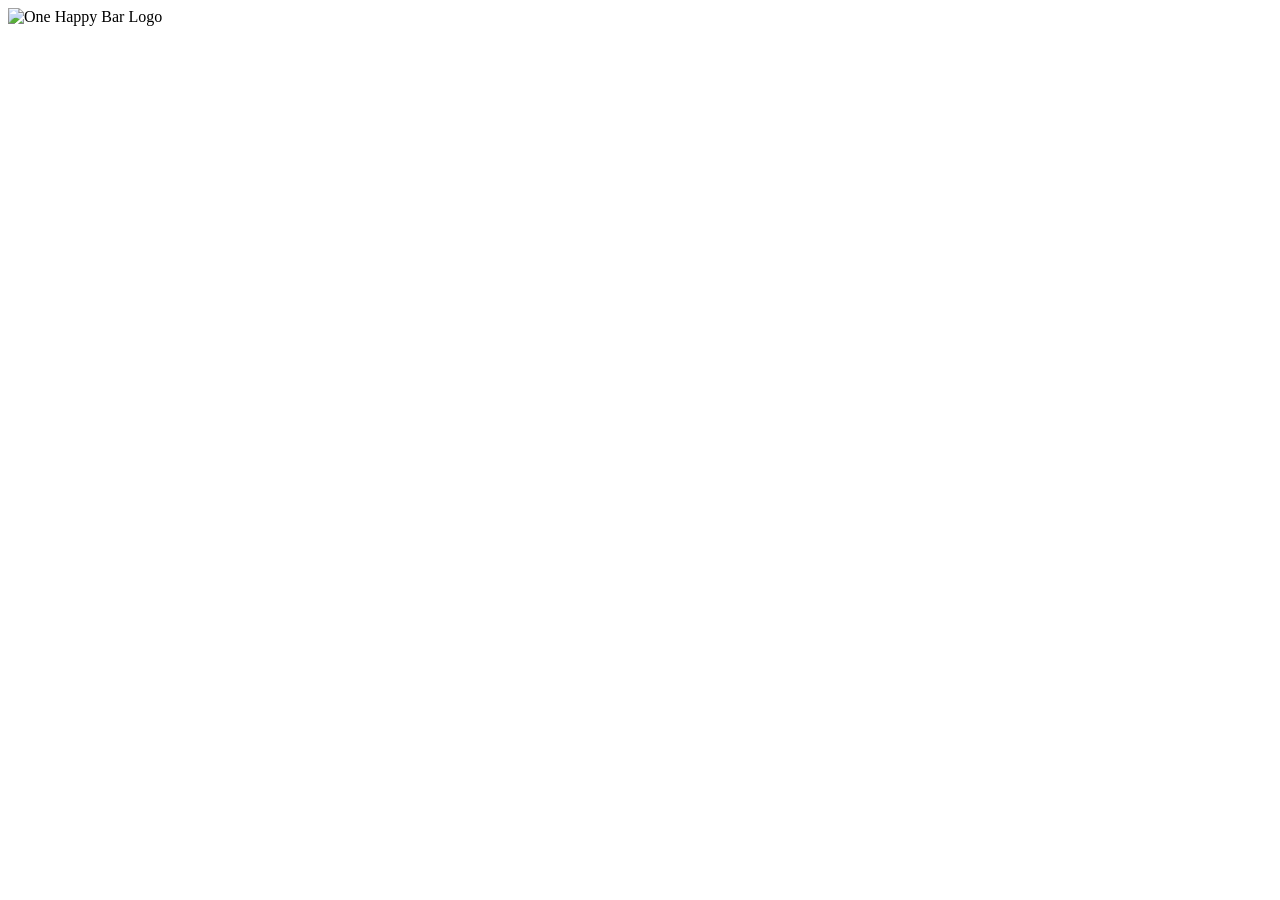
==== index.html @ d61242b2 "Update index.html" ====
<!DOCTYPE html>
<html lang="en">
<head>
  <meta charset="UTF-8" />
  <meta name="viewport" content="width=device-width, initial-scale=1.0" />
  <meta name="description" content="One Happy Bar — Aruba. Welcome & house policies." />
  <meta name="theme-color" content="#0a4d68" />
  <title>One Happy Bar | Welcome</title>
  <link rel="preconnect" href="https://fonts.googleapis.com">
<link rel="preconnect" href="https://fonts.gstatic.com" crossorigin>

<link href="https://fonts.googleapis.com/css2?family=Poppins:wght@400;500;600;700&family=Playfair+Display:wght@600;700&display=swap" rel="stylesheet">
  <link rel="preconnect" href="[fonts.gstatic.com](https://fonts.gstatic.com)" crossorigin />
  <link href="[fonts.googleapis.com](https://fonts.googleapis.com/css2?family=Poppins:wght@400;500;600;700&family=Playfair+Display:wght@600;700&display=swap)" rel="stylesheet" />
  <link rel="stylesheet" href="style.css" />
</head>
<body>
  <div class="bg-overlay" aria-hidden="true"></div>

  <main class="page">
    <section class="glass-card" role="dialog" aria-labelledby="welcome-title" aria-describedby="policies-list">
      <header class="brand">
        <div class="logo-wrap">
          <!-- One Happy Bar mark: sun + wave monogram -->
        <img src="logo.png" alt="One Happy Bar Logo" class="logo">

  <script src="script.js"></script>
</body>
</html>
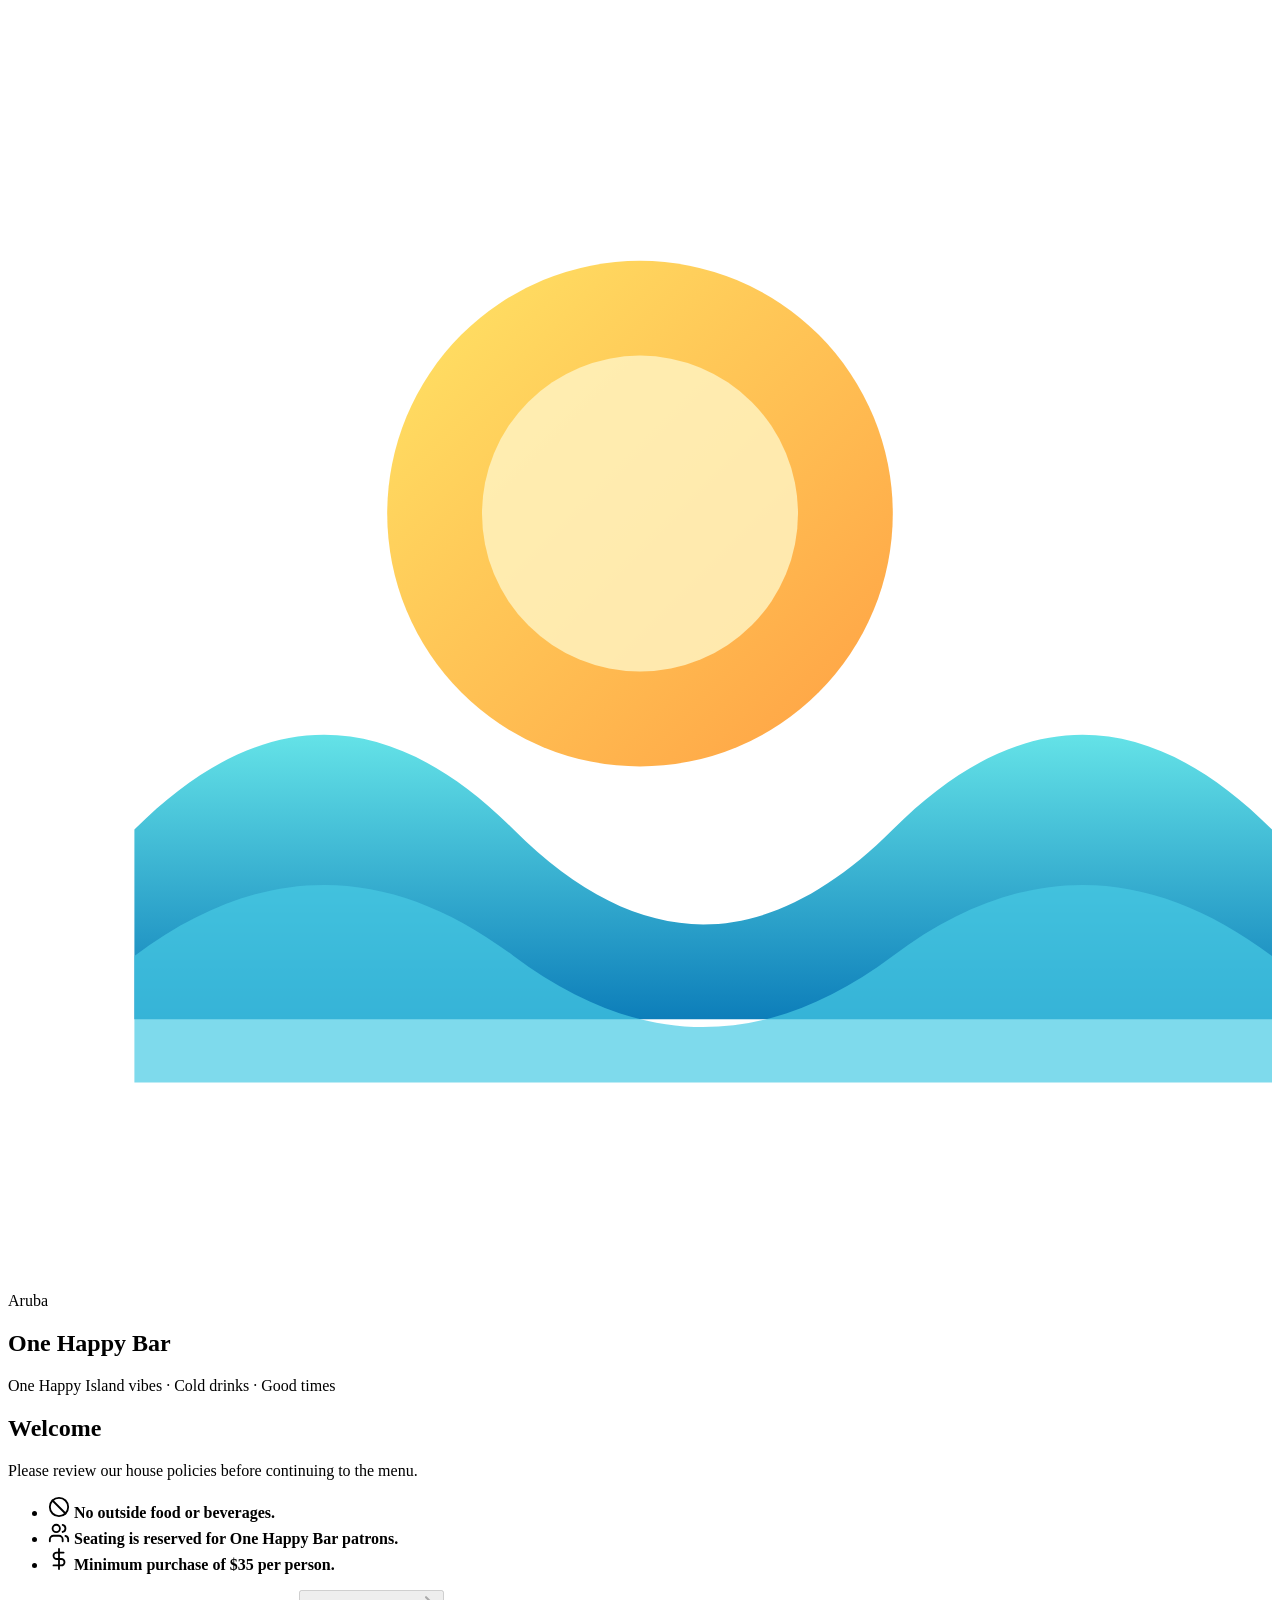
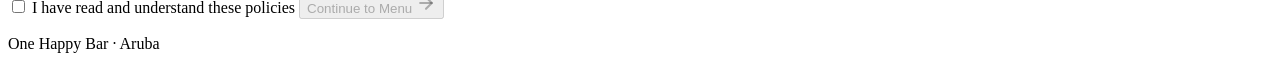
==== commit 5cfe194a: "Update index.html" ====
--- a/index.html
+++ b/index.html
@@ -6,10 +6,7 @@
   <meta name="description" content="One Happy Bar — Aruba. Welcome & house policies." />
   <meta name="theme-color" content="#0a4d68" />
   <title>One Happy Bar | Welcome</title>
-  <link rel="preconnect" href="https://fonts.googleapis.com">
-<link rel="preconnect" href="https://fonts.gstatic.com" crossorigin>
-
-<link href="https://fonts.googleapis.com/css2?family=Poppins:wght@400;500;600;700&family=Playfair+Display:wght@600;700&display=swap" rel="stylesheet">
+  <link rel="preconnect" href="[fonts.googleapis.com](https://fonts.googleapis.com)" />
   <link rel="preconnect" href="[fonts.gstatic.com](https://fonts.gstatic.com)" crossorigin />
   <link href="[fonts.googleapis.com](https://fonts.googleapis.com/css2?family=Poppins:wght@400;500;600;700&family=Playfair+Display:wght@600;700&display=swap)" rel="stylesheet" />
   <link rel="stylesheet" href="style.css" />
@@ -22,7 +19,88 @@
       <header class="brand">
         <div class="logo-wrap">
           <!-- One Happy Bar mark: sun + wave monogram -->
-        <img src="logo.png" alt="One Happy Bar Logo" class="logo">
+          <svg class="logo-mark" viewBox="0 0 80 80" xmlns="[w3.org](http://www.w3.org/2000/svg)" aria-hidden="true">
+            <defs>
+              <linearGradient id="sunGrad" x1="0%" y1="0%" x2="100%" y2="100%">
+                <stop offset="0%" stop-color="#FFE566" />
+                <stop offset="100%" stop-color="#FF9F43" />
+              </linearGradient>
+              <linearGradient id="waveGrad" x1="0%" y1="0%" x2="0%" y2="100%">
+                <stop offset="0%" stop-color="#5CE1E6" />
+                <stop offset="100%" stop-color="#0077B6" />
+              </linearGradient>
+            </defs>
+            <circle cx="40" cy="32" r="16" fill="url(#sunGrad)" />
+            <circle cx="40" cy="32" r="10" fill="#FFF3BF" opacity="0.85" />
+            <path d="M8 52c8-8 16-8 24 0s16 8 24 0 16-8 24 0v12H8V52z" fill="url(#waveGrad)" opacity="0.95" />
+            <path d="M8 60c8-6 16-6 24 0s16 6 24 0 16-6 24 0v8H8v-8z" fill="#48CAE4" opacity="0.7" />
+          </svg>
+          <div class="logo-text">
+            <p class="logo-eyebrow">Aruba</p>
+            <h1 id="welcome-title" class="logo-name">One Happy Bar</h1>
+          </div>
+        </div>
+        <p class="tagline">One Happy Island vibes · Cold drinks · Good times</p>
+      </header>
+
+      <div class="divider" aria-hidden="true"></div>
+
+      <div class="welcome-body">
+        <h2 class="section-title">Welcome</h2>
+        <p class="intro">Please review our house policies before continuing to the menu.</p>
+
+        <ul id="policies-list" class="policies">
+          <li class="policy">
+            <span class="policy-icon" aria-hidden="true">
+              <svg viewBox="0 0 24 24" width="22" height="22" fill="none" stroke="currentColor" stroke-width="2" stroke-linecap="round" stroke-linejoin="round">
+                <circle cx="12" cy="12" r="10" />
+                <path d="M4.93 4.93l14.14 14.14" />
+              </svg>
+            </span>
+            <span><strong>No outside food or beverages.</strong></span>
+          </li>
+          <li class="policy">
+            <span class="policy-icon" aria-hidden="true">
+              <svg viewBox="0 0 24 24" width="22" height="22" fill="none" stroke="currentColor" stroke-width="2" stroke-linecap="round" stroke-linejoin="round">
+                <path d="M16 21v-2a4 4 0 0 0-4-4H6a4 4 0 0 0-4 4v2" />
+                <circle cx="9" cy="7" r="4" />
+                <path d="M22 21v-2a4 4 0 0 0-3-3.87" />
+                <path d="M16 3.13a4 4 0 0 1 0 7.75" />
+              </svg>
+            </span>
+            <span><strong>Seating is reserved for One Happy Bar patrons.</strong></span>
+          </li>
+          <li class="policy">
+            <span class="policy-icon" aria-hidden="true">
+              <svg viewBox="0 0 24 24" width="22" height="22" fill="none" stroke="currentColor" stroke-width="2" stroke-linecap="round" stroke-linejoin="round">
+                <line x1="12" y1="1" x2="12" y2="23" />
+                <path d="M17 5H9.5a3.5 3.5 0 0 0 0 7h5a3.5 3.5 0 0 1 0 7H6" />
+              </svg>
+            </span>
+            <span><strong>Minimum purchase of $35 per person.</strong></span>
+          </li>
+        </ul>
+
+        <label class="checkbox-row" for="policy-check">
+          <input type="checkbox" id="policy-check" name="policy-check" />
+          <span class="custom-check" aria-hidden="true"></span>
+          <span class="checkbox-label">I have read and understand these policies</span>
+        </label>
+
+        <button type="button" id="continue-btn" class="btn-continue" disabled>
+          <span>Continue to Menu</span>
+          <svg viewBox="0 0 24 24" width="20" height="20" fill="none" stroke="currentColor" stroke-width="2.5" stroke-linecap="round" stroke-linejoin="round" aria-hidden="true">
+            <path d="M5 12h14" />
+            <path d="M12 5l7 7-7 7" />
+          </svg>
+        </button>
+      </div>
+
+      <footer class="card-footer">
+        <p>One Happy Bar · Aruba</p>
+      </footer>
+    </section>
+  </main>
 
   <script src="script.js"></script>
 </body>
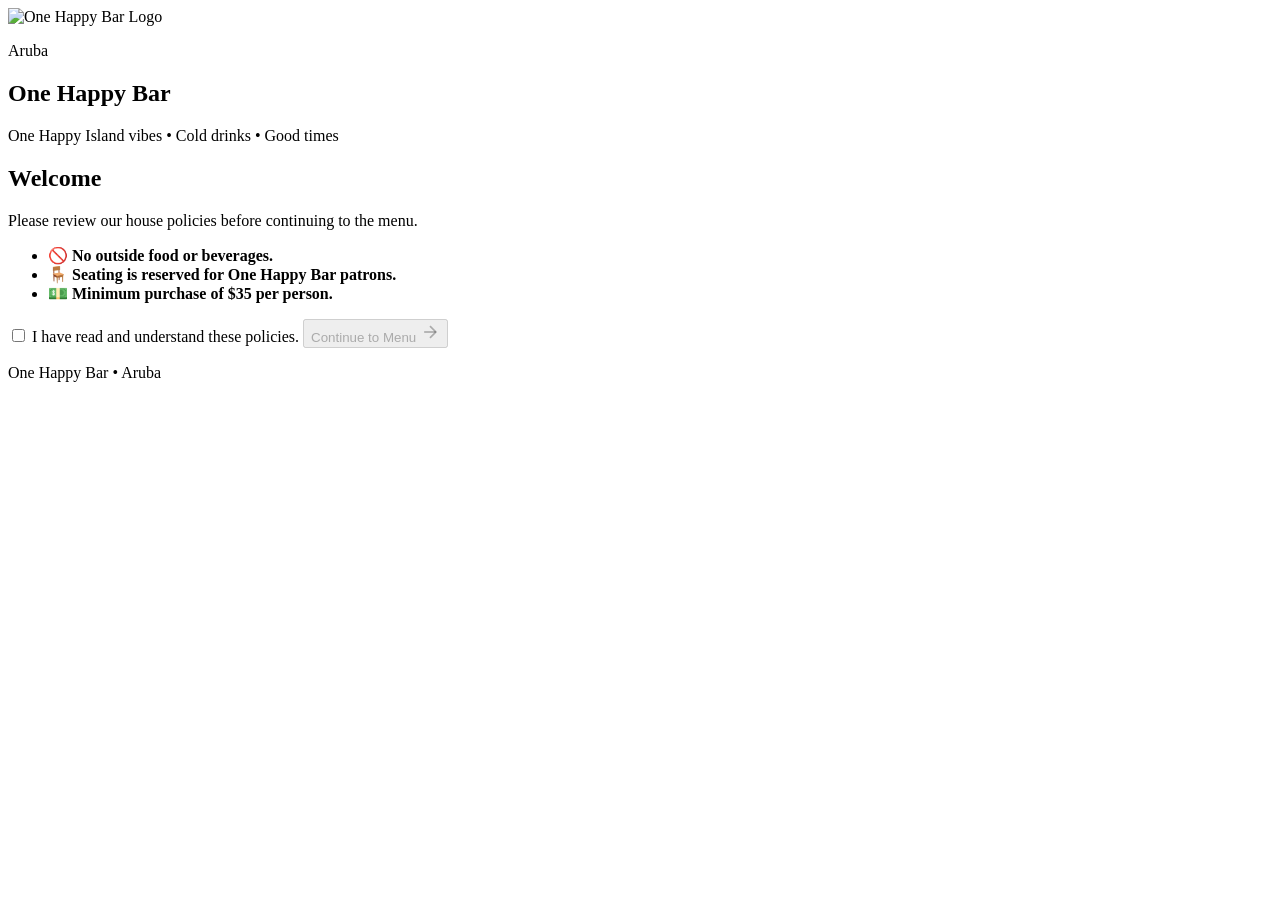
==== commit 432d5f2a: "Update index.html" ====
--- a/index.html
+++ b/index.html
@@ -3,105 +3,121 @@
 <head>
   <meta charset="UTF-8" />
   <meta name="viewport" content="width=device-width, initial-scale=1.0" />
-  <meta name="description" content="One Happy Bar — Aruba. Welcome & house policies." />
+  <meta name="description" content="One Happy Bar — Aruba. Welcome & House Policies." />
   <meta name="theme-color" content="#0a4d68" />
   <title>One Happy Bar | Welcome</title>
-  <link rel="preconnect" href="[fonts.googleapis.com](https://fonts.googleapis.com)" />
-  <link rel="preconnect" href="[fonts.gstatic.com](https://fonts.gstatic.com)" crossorigin />
-  <link href="[fonts.googleapis.com](https://fonts.googleapis.com/css2?family=Poppins:wght@400;500;600;700&family=Playfair+Display:wght@600;700&display=swap)" rel="stylesheet" />
+
+  <!-- Google Fonts -->
+  <link rel="preconnect" href="https://fonts.googleapis.com">
+  <link rel="preconnect" href="https://fonts.gstatic.com" crossorigin>
+  <link href="https://fonts.googleapis.com/css2?family=Poppins:wght@400;500;600;700&family=Playfair+Display:wght@600;700&display=swap" rel="stylesheet">
+
   <link rel="stylesheet" href="style.css" />
 </head>
+
 <body>
-  <div class="bg-overlay" aria-hidden="true"></div>
 
-  <main class="page">
-    <section class="glass-card" role="dialog" aria-labelledby="welcome-title" aria-describedby="policies-list">
-      <header class="brand">
-        <div class="logo-wrap">
-          <!-- One Happy Bar mark: sun + wave monogram -->
-          <svg class="logo-mark" viewBox="0 0 80 80" xmlns="[w3.org](http://www.w3.org/2000/svg)" aria-hidden="true">
-            <defs>
-              <linearGradient id="sunGrad" x1="0%" y1="0%" x2="100%" y2="100%">
-                <stop offset="0%" stop-color="#FFE566" />
-                <stop offset="100%" stop-color="#FF9F43" />
-              </linearGradient>
-              <linearGradient id="waveGrad" x1="0%" y1="0%" x2="0%" y2="100%">
-                <stop offset="0%" stop-color="#5CE1E6" />
-                <stop offset="100%" stop-color="#0077B6" />
-              </linearGradient>
-            </defs>
-            <circle cx="40" cy="32" r="16" fill="url(#sunGrad)" />
-            <circle cx="40" cy="32" r="10" fill="#FFF3BF" opacity="0.85" />
-            <path d="M8 52c8-8 16-8 24 0s16 8 24 0 16-8 24 0v12H8V52z" fill="url(#waveGrad)" opacity="0.95" />
-            <path d="M8 60c8-6 16-6 24 0s16 6 24 0 16-6 24 0v8H8v-8z" fill="#48CAE4" opacity="0.7" />
-          </svg>
-          <div class="logo-text">
-            <p class="logo-eyebrow">Aruba</p>
-            <h1 id="welcome-title" class="logo-name">One Happy Bar</h1>
-          </div>
-        </div>
-        <p class="tagline">One Happy Island vibes · Cold drinks · Good times</p>
-      </header>
+<div class="bg-overlay"></div>
 
-      <div class="divider" aria-hidden="true"></div>
+<main class="page">
 
-      <div class="welcome-body">
-        <h2 class="section-title">Welcome</h2>
-        <p class="intro">Please review our house policies before continuing to the menu.</p>
+<section class="glass-card">
 
-        <ul id="policies-list" class="policies">
-          <li class="policy">
-            <span class="policy-icon" aria-hidden="true">
-              <svg viewBox="0 0 24 24" width="22" height="22" fill="none" stroke="currentColor" stroke-width="2" stroke-linecap="round" stroke-linejoin="round">
-                <circle cx="12" cy="12" r="10" />
-                <path d="M4.93 4.93l14.14 14.14" />
-              </svg>
-            </span>
-            <span><strong>No outside food or beverages.</strong></span>
-          </li>
-          <li class="policy">
-            <span class="policy-icon" aria-hidden="true">
-              <svg viewBox="0 0 24 24" width="22" height="22" fill="none" stroke="currentColor" stroke-width="2" stroke-linecap="round" stroke-linejoin="round">
-                <path d="M16 21v-2a4 4 0 0 0-4-4H6a4 4 0 0 0-4 4v2" />
-                <circle cx="9" cy="7" r="4" />
-                <path d="M22 21v-2a4 4 0 0 0-3-3.87" />
-                <path d="M16 3.13a4 4 0 0 1 0 7.75" />
-              </svg>
-            </span>
-            <span><strong>Seating is reserved for One Happy Bar patrons.</strong></span>
-          </li>
-          <li class="policy">
-            <span class="policy-icon" aria-hidden="true">
-              <svg viewBox="0 0 24 24" width="22" height="22" fill="none" stroke="currentColor" stroke-width="2" stroke-linecap="round" stroke-linejoin="round">
-                <line x1="12" y1="1" x2="12" y2="23" />
-                <path d="M17 5H9.5a3.5 3.5 0 0 0 0 7h5a3.5 3.5 0 0 1 0 7H6" />
-              </svg>
-            </span>
-            <span><strong>Minimum purchase of $35 per person.</strong></span>
-          </li>
-        </ul>
+<header class="brand">
 
-        <label class="checkbox-row" for="policy-check">
-          <input type="checkbox" id="policy-check" name="policy-check" />
-          <span class="custom-check" aria-hidden="true"></span>
-          <span class="checkbox-label">I have read and understand these policies</span>
-        </label>
+<div class="logo-wrap">
 
-        <button type="button" id="continue-btn" class="btn-continue" disabled>
-          <span>Continue to Menu</span>
-          <svg viewBox="0 0 24 24" width="20" height="20" fill="none" stroke="currentColor" stroke-width="2.5" stroke-linecap="round" stroke-linejoin="round" aria-hidden="true">
-            <path d="M5 12h14" />
-            <path d="M12 5l7 7-7 7" />
-          </svg>
-        </button>
-      </div>
+<img src="logo.png" alt="One Happy Bar Logo" class="logo">
 
-      <footer class="card-footer">
-        <p>One Happy Bar · Aruba</p>
-      </footer>
-    </section>
-  </main>
+<div class="logo-text">
+<p class="logo-eyebrow">Aruba</p>
+<h1 id="welcome-title" class="logo-name">One Happy Bar</h1>
+</div>
 
-  <script src="script.js"></script>
+</div>
+
+<p class="tagline">
+One Happy Island vibes • Cold drinks • Good times
+</p>
+
+</header>
+
+<div class="divider"></div>
+
+<div class="welcome-body">
+
+<h2 class="section-title">Welcome</h2>
+
+<p class="intro">
+Please review our house policies before continuing to the menu.
+</p>
+
+<ul id="policies-list" class="policies">
+
+<li class="policy">
+<span class="policy-icon">🚫</span>
+<span><strong>No outside food or beverages.</strong></span>
+</li>
+
+<li class="policy">
+<span class="policy-icon">🪑</span>
+<span><strong>Seating is reserved for One Happy Bar patrons.</strong></span>
+</li>
+
+<li class="policy">
+<span class="policy-icon">💵</span>
+<span><strong>Minimum purchase of $35 per person.</strong></span>
+</li>
+
+</ul>
+
+<label class="checkbox-row">
+
+<input
+type="checkbox"
+id="policy-check">
+
+<span class="custom-check"></span>
+
+<span class="checkbox-label">
+I have read and understand these policies.
+</span>
+
+</label>
+
+<button
+id="continue-btn"
+class="btn-continue"
+disabled>
+
+<span>Continue to Menu</span>
+
+<svg
+viewBox="0 0 24 24"
+width="20"
+height="20"
+fill="none"
+stroke="currentColor"
+stroke-width="2">
+
+<path d="M5 12h14"/>
+<path d="M12 5l7 7-7 7"/>
+
+</svg>
+
+</button>
+
+</div>
+
+<footer class="card-footer">
+<p>One Happy Bar • Aruba</p>
+</footer>
+
+</section>
+
+</main>
+
+<script src="script.js"></script>
+
 </body>
 </html>
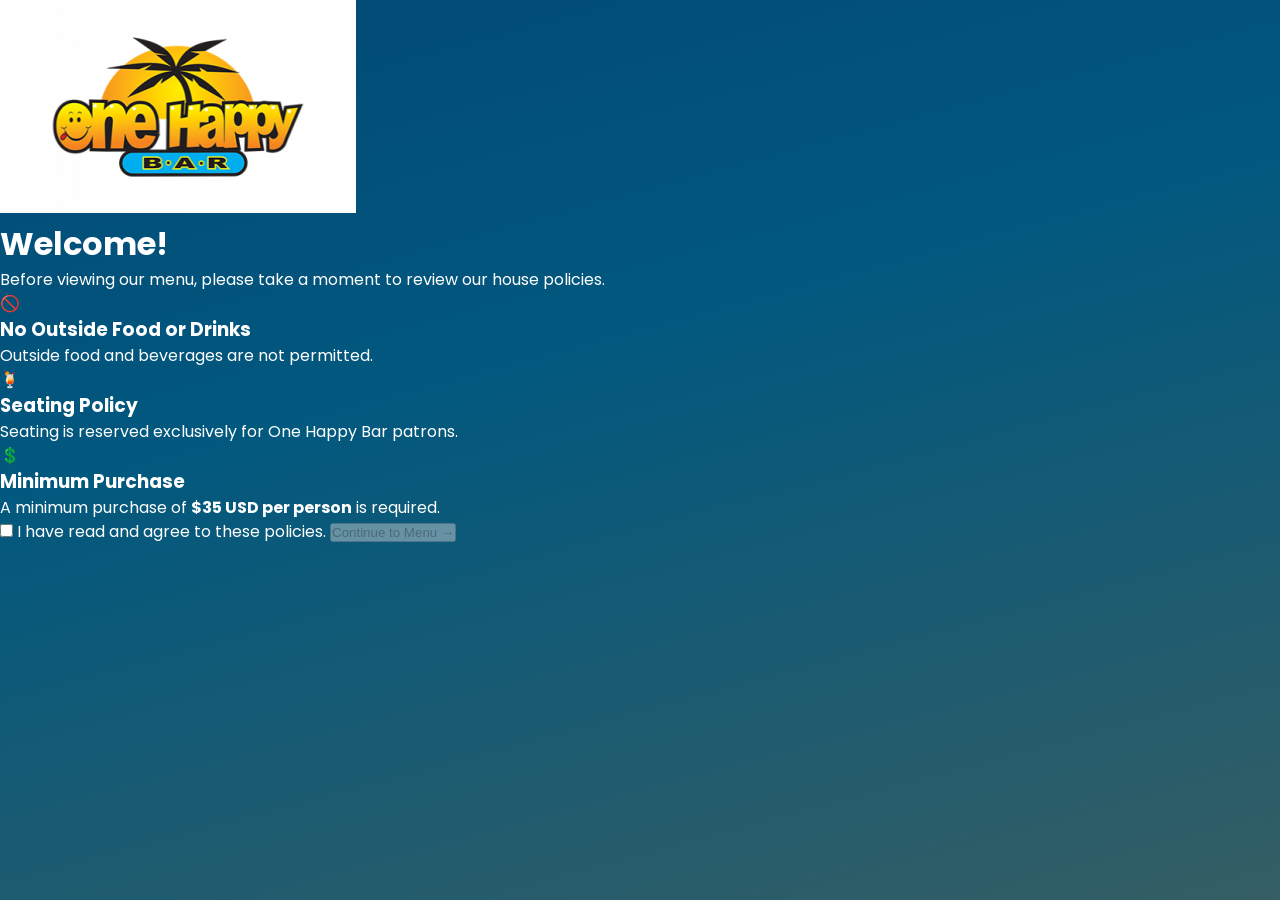
==== commit 5b13dbee: "Update index.html" ====
--- a/index.html
+++ b/index.html
@@ -1,123 +1,106 @@
 <!DOCTYPE html>
 <html lang="en">
 <head>
-  <meta charset="UTF-8" />
-  <meta name="viewport" content="width=device-width, initial-scale=1.0" />
-  <meta name="description" content="One Happy Bar — Aruba. Welcome & House Policies." />
-  <meta name="theme-color" content="#0a4d68" />
-  <title>One Happy Bar | Welcome</title>
+<meta charset="UTF-8">
+<meta name="viewport" content="width=device-width, initial-scale=1.0">
 
-  <!-- Google Fonts -->
-  <link rel="preconnect" href="https://fonts.googleapis.com">
-  <link rel="preconnect" href="https://fonts.gstatic.com" crossorigin>
-  <link href="https://fonts.googleapis.com/css2?family=Poppins:wght@400;500;600;700&family=Playfair+Display:wght@600;700&display=swap" rel="stylesheet">
+<title>One Happy Bar | Welcome</title>
 
-  <link rel="stylesheet" href="style.css" />
+<meta name="description" content="Welcome to One Happy Bar Aruba">
+
+<link rel="preconnect" href="https://fonts.googleapis.com">
+<link rel="preconnect" href="https://fonts.gstatic.com" crossorigin>
+
+<link href="https://fonts.googleapis.com/css2?family=Poppins:wght@300;400;500;600;700&display=swap" rel="stylesheet">
+
+<link rel="stylesheet" href="style.css">
+
 </head>
 
 <body>
 
-<div class="bg-overlay"></div>
+<div class="overlay">
 
-<main class="page">
+<div class="card">
 
-<section class="glass-card">
+<img src="logo.png" alt="One Happy Bar" class="logo">
 
-<header class="brand">
+<h1>Welcome!</h1>
 
-<div class="logo-wrap">
+<p class="subtitle">
+Before viewing our menu, please take a moment to review our house policies.
+</p>
 
-<img src="logo.png" alt="One Happy Bar Logo" class="logo">
+<div class="rule">
 
-<div class="logo-text">
-<p class="logo-eyebrow">Aruba</p>
-<h1 id="welcome-title" class="logo-name">One Happy Bar</h1>
+<div class="icon">🚫</div>
+
+<div>
+
+<h3>No Outside Food or Drinks</h3>
+
+<p>
+Outside food and beverages are not permitted.
+</p>
+
 </div>
 
 </div>
 
-<p class="tagline">
-One Happy Island vibes • Cold drinks • Good times
+<div class="rule">
+
+<div class="icon">🍹</div>
+
+<div>
+
+<h3>Seating Policy</h3>
+
+<p>
+Seating is reserved exclusively for One Happy Bar patrons.
 </p>
 
-</header>
+</div>
 
-<div class="divider"></div>
+</div>
 
-<div class="welcome-body">
+<div class="rule">
 
-<h2 class="section-title">Welcome</h2>
+<div class="icon">💲</div>
 
-<p class="intro">
-Please review our house policies before continuing to the menu.
+<div>
+
+<h3>Minimum Purchase</h3>
+
+<p>
+A minimum purchase of <strong>$35 USD per person</strong> is required.
 </p>
 
-<ul id="policies-list" class="policies">
+</div>
 
-<li class="policy">
-<span class="policy-icon">🚫</span>
-<span><strong>No outside food or beverages.</strong></span>
-</li>
+</div>
 
-<li class="policy">
-<span class="policy-icon">🪑</span>
-<span><strong>Seating is reserved for One Happy Bar patrons.</strong></span>
-</li>
+<label class="agree">
 
-<li class="policy">
-<span class="policy-icon">💵</span>
-<span><strong>Minimum purchase of $35 per person.</strong></span>
-</li>
+<input type="checkbox" id="agree">
 
-</ul>
-
-<label class="checkbox-row">
-
-<input
-type="checkbox"
-id="policy-check">
-
-<span class="custom-check"></span>
-
-<span class="checkbox-label">
-I have read and understand these policies.
+<span>
+I have read and agree to these policies.
 </span>
 
 </label>
 
-<button
-id="continue-btn"
-class="btn-continue"
-disabled>
+<button id="continue" disabled>
 
-<span>Continue to Menu</span>
-
-<svg
-viewBox="0 0 24 24"
-width="20"
-height="20"
-fill="none"
-stroke="currentColor"
-stroke-width="2">
-
-<path d="M5 12h14"/>
-<path d="M12 5l7 7-7 7"/>
-
-</svg>
+Continue to Menu →
 
 </button>
 
 </div>
 
-<footer class="card-footer">
-<p>One Happy Bar • Aruba</p>
-</footer>
-
-</section>
-
-</main>
+</div>
 
 <script src="script.js"></script>
 
 </body>
+
 </html>
--- a/style.css
+++ b/style.css
@@ -0,0 +1,407 @@
+/* ===== One Happy Bar — GitHub Pages ===== */
+:root {
+  --sand: #f7e7ce;
+  --sun: #ffc857;
+  --coral: #ff6b6b;
+  --ocean: #0077b6;
+  --ocean-deep: #023e8a;
+  --aqua: #48cae4;
+  --foam: rgba(255, 255, 255, 0.22);
+  --glass: rgba(255, 255, 255, 0.14);
+  --glass-border: rgba(255, 255, 255, 0.35);
+  --text: #ffffff;
+  --text-soft: rgba(255, 255, 255, 0.88);
+  --text-muted: rgba(255, 255, 255, 0.7);
+  --shadow: 0 25px 50px -12px rgba(2, 40, 70, 0.55);
+  --radius: 24px;
+  --ease: cubic-bezier(0.22, 1, 0.36, 1);
+  --font: "Poppins", system-ui, sans-serif;
+  --display: "Playfair Display", Georgia, serif;
+}
+
+*,
+*::before,
+*::after {
+  box-sizing: border-box;
+  margin: 0;
+  padding: 0;
+}
+
+html {
+  -webkit-text-size-adjust: 100%;
+}
+
+body {
+  min-height: 100dvh;
+  font-family: var(--font);
+  color: var(--text);
+  background-color: #024e6c;
+  background-image:
+    linear-gradient(
+      165deg,
+      rgba(2, 62, 138, 0.35) 0%,
+      rgba(0, 119, 182, 0.25) 40%,
+      rgba(255, 159, 67, 0.2) 100%
+    ),
+    url("[images.unsplash.com](https://images.unsplash.com/photo-1507525428034-b723cf961d3e?auto=format&fit=crop&w=1920&q=80)");
+  background-size: cover;
+  background-position: center;
+  background-repeat: no-repeat;
+  background-attachment: fixed;
+  line-height: 1.5;
+  overflow-x: hidden;
+}
+
+.bg-overlay {
+  position: fixed;
+  inset: 0;
+  pointer-events: none;
+  background:
+    radial-gradient(ellipse 80% 50% at 50% -10%, rgba(255, 200, 87, 0.25), transparent 55%),
+    radial-gradient(ellipse 60% 40% at 100% 100%, rgba(0, 180, 216, 0.2), transparent 50%),
+    linear-gradient(to bottom, rgba(1, 40, 70, 0.25), rgba(1, 30, 55, 0.55));
+  z-index: 0;
+}
+
+.page {
+  position: relative;
+  z-index: 1;
+  min-height: 100dvh;
+  display: flex;
+  align-items: center;
+  justify-content: center;
+  padding: 1.25rem;
+}
+
+/* ----- Glass card ----- */
+.glass-card {
+  width: 100%;
+  max-width: 440px;
+  padding: 1.75rem 1.35rem 1.25rem;
+  border-radius: var(--radius);
+  background: var(--glass);
+  border: 1px solid var(--glass-border);
+  box-shadow: var(--shadow), inset 0 1px 0 rgba(255, 255, 255, 0.25);
+  backdrop-filter: blur(22px) saturate(1.35);
+  -webkit-backdrop-filter: blur(22px) saturate(1.35);
+  animation: cardIn 0.85s var(--ease) both;
+}
+
+@keyframes cardIn {
+  from {
+    opacity: 0;
+    transform: translateY(28px) scale(0.96);
+  }
+  to {
+    opacity: 1;
+    transform: translateY(0) scale(1);
+  }
+}
+
+/* ----- Brand / logo ----- */
+.brand {
+  text-align: center;
+}
+
+.logo-wrap {
+  display: flex;
+  flex-direction: column;
+  align-items: center;
+  gap: 0.65rem;
+}
+
+.logo-mark {
+  width: 72px;
+  height: 72px;
+  filter: drop-shadow(0 8px 16px rgba(0, 0, 0, 0.25));
+  animation: floatLogo 4s ease-in-out infinite;
+}
+
+@keyframes floatLogo {
+  0%,
+  100% {
+    transform: translateY(0);
+  }
+  50% {
+    transform: translateY(-6px);
+  }
+}
+
+.logo-eyebrow {
+  font-size: 0.7rem;
+  font-weight: 600;
+  letter-spacing: 0.28em;
+  text-transform: uppercase;
+  color: var(--sun);
+  margin-bottom: 0.15rem;
+}
+
+.logo-name {
+  font-family: var(--display);
+  font-size: clamp(1.75rem, 6vw, 2.15rem);
+  font-weight: 700;
+  letter-spacing: 0.02em;
+  line-height: 1.15;
+  background: linear-gradient(120deg, #fff 0%, #ffe8a3 45%, #fff 100%);
+  -webkit-background-clip: text;
+  background-clip: text;
+  color: transparent;
+  text-shadow: none;
+}
+
+.tagline {
+  margin-top: 0.65rem;
+  font-size: 0.8rem;
+  color: var(--text-muted);
+  font-weight: 400;
+}
+
+.divider {
+  height: 1px;
+  margin: 1.25rem 0 1.15rem;
+  background: linear-gradient(
+    90deg,
+    transparent,
+    rgba(255, 255, 255, 0.45),
+    transparent
+  );
+}
+
+/* ----- Content ----- */
+.section-title {
+  font-size: 1.15rem;
+  font-weight: 600;
+  text-align: center;
+  margin-bottom: 0.35rem;
+}
+
+.intro {
+  text-align: center;
+  font-size: 0.875rem;
+  color: var(--text-soft);
+  margin-bottom: 1.15rem;
+}
+
+.policies {
+  list-style: none;
+  display: flex;
+  flex-direction: column;
+  gap: 0.75rem;
+  margin-bottom: 1.35rem;
+}
+
+.policy {
+  display: flex;
+  align-items: flex-start;
+  gap: 0.75rem;
+  padding: 0.85rem 0.95rem;
+  border-radius: 14px;
+  background: rgba(255, 255, 255, 0.08);
+  border: 1px solid rgba(255, 255, 255, 0.12);
+  font-size: 0.9rem;
+  color: var(--text-soft);
+  animation: fadeUp 0.6s var(--ease) both;
+}
+
+.policy:nth-child(1) {
+  animation-delay: 0.15s;
+}
+.policy:nth-child(2) {
+  animation-delay: 0.28s;
+}
+.policy:nth-child(3) {
+  animation-delay: 0.4s;
+}
+
+@keyframes fadeUp {
+  from {
+    opacity: 0;
+    transform: translateY(12px);
+  }
+  to {
+    opacity: 1;
+    transform: translateY(0);
+  }
+}
+
+.policy strong {
+  color: var(--text);
+  font-weight: 600;
+}
+
+.policy-icon {
+  flex-shrink: 0;
+  display: grid;
+  place-items: center;
+  width: 36px;
+  height: 36px;
+  border-radius: 10px;
+  background: rgba(72, 202, 228, 0.2);
+  color: var(--aqua);
+}
+
+/* ----- Checkbox ----- */
+.checkbox-row {
+  display: flex;
+  align-items: flex-start;
+  gap: 0.75rem;
+  cursor: pointer;
+  user-select: none;
+  margin-bottom: 1.25rem;
+  padding: 0.25rem 0.15rem;
+}
+
+.checkbox-row input {
+  position: absolute;
+  opacity: 0;
+  width: 0;
+  height: 0;
+}
+
+.custom-check {
+  flex-shrink: 0;
+  width: 24px;
+  height: 24px;
+  margin-top: 1px;
+  border-radius: 7px;
+  border: 2px solid rgba(255, 255, 255, 0.55);
+  background: rgba(255, 255, 255, 0.08);
+  transition: border-color 0.25s var(--ease), background 0.25s var(--ease),
+    box-shadow 0.25s var(--ease), transform 0.2s var(--ease);
+  position: relative;
+}
+
+.custom-check::after {
+  content: "";
+  position: absolute;
+  left: 6px;
+  top: 2px;
+  width: 6px;
+  height: 12px;
+  border: solid #023e8a;
+  border-width: 0 2.5px 2.5px 0;
+  transform: scale(0) rotate(45deg);
+  transition: transform 0.2s var(--ease);
+}
+
+.checkbox-row input:checked + .custom-check {
+  background: linear-gradient(145deg, var(--sun), #ff9f43);
+  border-color: transparent;
+  box-shadow: 0 0 0 3px rgba(255, 200, 87, 0.35);
+}
+
+.checkbox-row input:checked + .custom-check::after {
+  transform: scale(1) rotate(45deg);
+}
+
+.checkbox-row input:focus-visible + .custom-check {
+  box-shadow: 0 0 0 3px rgba(72, 202, 228, 0.55);
+}
+
+.checkbox-row:active .custom-check {
+  transform: scale(0.94);
+}
+
+.checkbox-label {
+  font-size: 0.9rem;
+  color: var(--text-soft);
+  line-height: 1.4;
+}
+
+/* ----- Button ----- */
+.btn-continue {
+  width: 100%;
+  display: inline-flex;
+  align-items: center;
+  justify-content: center;
+  gap: 0.5rem;
+  padding: 0.95rem 1.25rem;
+  border: none;
+  border-radius: 14px;
+  font-family: var(--font);
+  font-size: 1rem;
+  font-weight: 600;
+  letter-spacing: 0.02em;
+  color: var(--ocean-deep);
+  background: linear-gradient(135deg, #ffe566 0%, #ffc857 40%, #ff9f43 100%);
+  box-shadow: 0 10px 28px rgba(255, 159, 67, 0.35),
+    inset 0 1px 0 rgba(255, 255, 255, 0.5);
+  cursor: pointer;
+  transition: transform 0.25s var(--ease), box-shadow 0.25s var(--ease),
+    opacity 0.3s var(--ease), filter 0.25s var(--ease);
+}
+
+.btn-continue:disabled {
+  opacity: 0.42;
+  cursor: not-allowed;
+  filter: grayscale(0.35);
+  box-shadow: none;
+  transform: none;
+}
+
+.btn-continue:not(:disabled):hover {
+  transform: translateY(-2px);
+  box-shadow: 0 14px 32px rgba(255, 159, 67, 0.45),
+    inset 0 1px 0 rgba(255, 255, 255, 0.55);
+}
+
+.btn-continue:not(:disabled):active {
+  transform: translateY(0) scale(0.98);
+}
+
+.btn-continue svg {
+  transition: transform 0.25s var(--ease);
+}
+
+.btn-continue:not(:disabled):hover svg {
+  transform: translateX(3px);
+}
+
+.card-footer {
+  margin-top: 1.15rem;
+  text-align: center;
+}
+
+.card-footer p {
+  font-size: 0.72rem;
+  letter-spacing: 0.06em;
+  text-transform: uppercase;
+  color: var(--text-muted);
+}
+
+/* ----- Larger screens ----- */
+@media (min-width: 480px) {
+  .glass-card {
+    padding: 2.15rem 2rem 1.5rem;
+  }
+
+  .logo-mark {
+    width: 84px;
+    height: 84px;
+  }
+
+  .policy {
+    font-size: 0.95rem;
+  }
+}
+
+@media (min-width: 768px) {
+  .page {
+    padding: 2rem;
+  }
+
+  .glass-card {
+    max-width: 460px;
+  }
+}
+
+/* Reduce motion */
+@media (prefers-reduced-motion: reduce) {
+  *,
+  *::before,
+  *::after {
+    animation-duration: 0.01ms !important;
+    animation-iteration-count: 1 !important;
+    transition-duration: 0.01ms !important;
+  }
+}
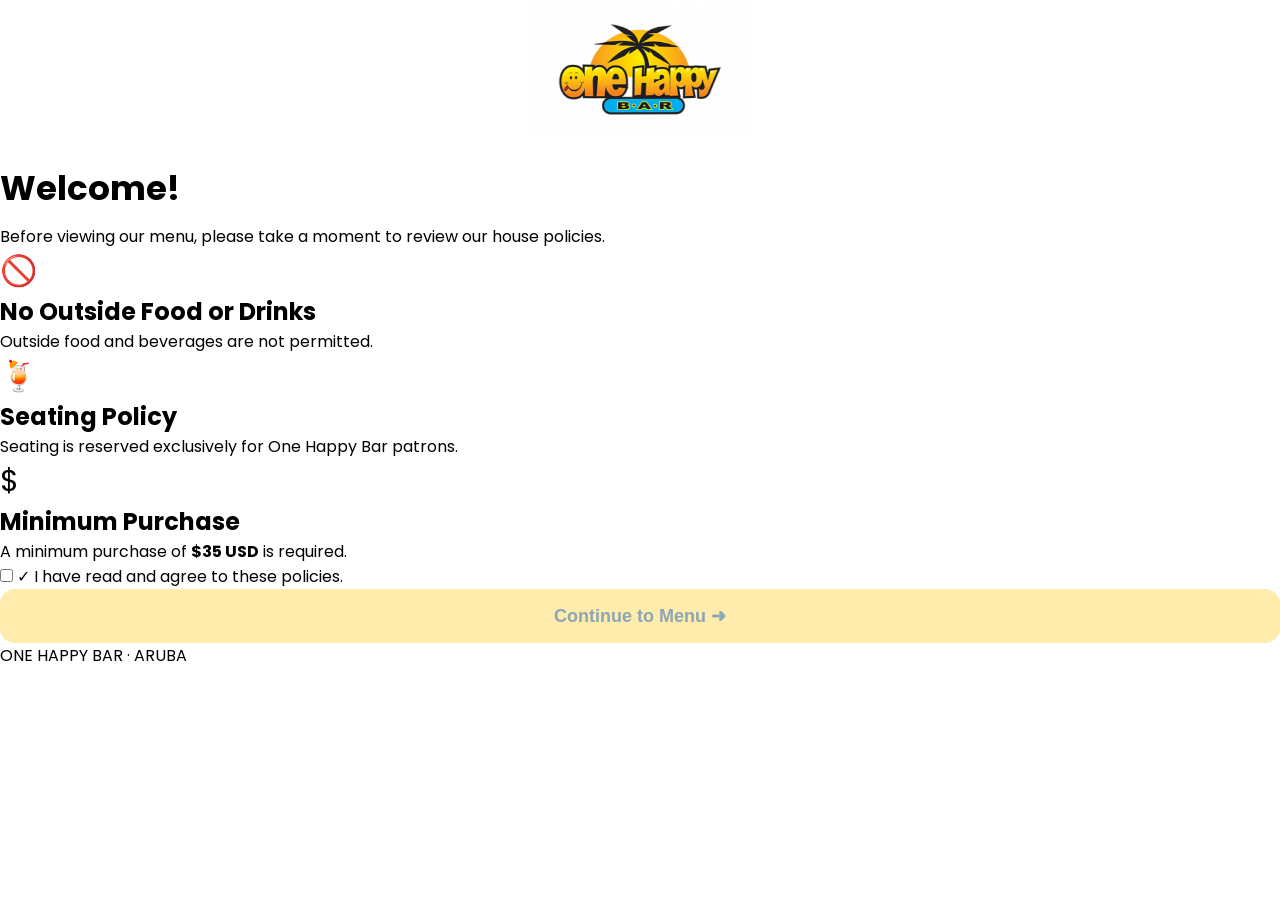
==== commit 62105a52: "Update index.html" ====
--- a/index.html
+++ b/index.html
@@ -1,106 +1,102 @@
 <!DOCTYPE html>
 <html lang="en">
 <head>
-<meta charset="UTF-8">
-<meta name="viewport" content="width=device-width, initial-scale=1.0">
+  <meta charset="UTF-8">
+  <meta name="viewport" content="width=device-width, initial-scale=1.0">
 
-<title>One Happy Bar | Welcome</title>
+  <meta name="description" content="One Happy Bar Aruba - Welcome and House Policies">
+  <meta name="theme-color" content="#0a4d68">
 
-<meta name="description" content="Welcome to One Happy Bar Aruba">
+  <title>One Happy Bar | Welcome</title>
 
-<link rel="preconnect" href="https://fonts.googleapis.com">
-<link rel="preconnect" href="https://fonts.gstatic.com" crossorigin>
+  <link rel="preconnect" href="https://fonts.googleapis.com">
+  <link rel="preconnect" href="https://fonts.gstatic.com" crossorigin>
 
-<link href="https://fonts.googleapis.com/css2?family=Poppins:wght@300;400;500;600;700&display=swap" rel="stylesheet">
+  <link href="https://fonts.googleapis.com/css2?family=Poppins:wght@400;500;600;700;800&display=swap" rel="stylesheet">
 
-<link rel="stylesheet" href="style.css">
-
+  <link rel="stylesheet" href="style.css">
 </head>
 
 <body>
 
-<div class="overlay">
+  <div class="page">
 
-<div class="card">
+    <div class="glass-card">
 
-<img src="logo.png" alt="One Happy Bar" class="logo">
+      <!-- LOGO -->
+      <div class="logo-container">
+        <img src="logo.png" alt="One Happy Bar" class="logo">
+      </div>
 
-<h1>Welcome!</h1>
+      <!-- WELCOME -->
+      <h1>Welcome!</h1>
 
-<p class="subtitle">
-Before viewing our menu, please take a moment to review our house policies.
-</p>
+      <p class="intro">
+        Before viewing our menu, please take a moment to review our house policies.
+      </p>
 
-<div class="rule">
+      <!-- POLICY 1 -->
+      <div class="policy">
+        <div class="icon">🚫</div>
 
-<div class="icon">🚫</div>
+        <div>
+          <h2>No Outside Food or Drinks</h2>
+          <p>
+            Outside food and beverages are not permitted.
+          </p>
+        </div>
+      </div>
 
-<div>
+      <!-- POLICY 2 -->
+      <div class="policy">
+        <div class="icon">🍹</div>
 
-<h3>No Outside Food or Drinks</h3>
+        <div>
+          <h2>Seating Policy</h2>
+          <p>
+            Seating is reserved exclusively for One Happy Bar patrons.
+          </p>
+        </div>
+      </div>
 
-<p>
-Outside food and beverages are not permitted.
-</p>
+      <!-- POLICY 3 -->
+      <div class="policy">
+        <div class="icon dollar">$</div>
 
-</div>
+        <div>
+          <h2>Minimum Purchase</h2>
+          <p>
+            A minimum purchase of <strong>$35 USD</strong> is required.
+          </p>
+        </div>
+      </div>
 
-</div>
+      <!-- AGREEMENT -->
+      <label class="agreement">
+        <input type="checkbox" id="policy-check">
 
-<div class="rule">
+        <span class="checkmark">✓</span>
 
-<div class="icon">🍹</div>
+        <span>
+          I have read and agree to these policies.
+        </span>
+      </label>
 
-<div>
+      <!-- CONTINUE -->
+      <button id="continue-btn" disabled>
+        Continue to Menu
+        <span>➜</span>
+      </button>
 
-<h3>Seating Policy</h3>
+      <div class="footer">
+        ONE HAPPY BAR · ARUBA
+      </div>
 
-<p>
-Seating is reserved exclusively for One Happy Bar patrons.
-</p>
+    </div>
 
-</div>
+  </div>
 
-</div>
-
-<div class="rule">
-
-<div class="icon">💲</div>
-
-<div>
-
-<h3>Minimum Purchase</h3>
-
-<p>
-A minimum purchase of <strong>$35 USD per person</strong> is required.
-</p>
-
-</div>
-
-</div>
-
-<label class="agree">
-
-<input type="checkbox" id="agree">
-
-<span>
-I have read and agree to these policies.
-</span>
-
-</label>
-
-<button id="continue" disabled>
-
-Continue to Menu →
-
-</button>
-
-</div>
-
-</div>
-
-<script src="script.js"></script>
+  <script src="script.js"></script>
 
 </body>
-
 </html>
--- a/style.css
+++ b/style.css
@@ -1,407 +1,211 @@
-/* ===== One Happy Bar — GitHub Pages ===== */
-:root {
-  --sand: #f7e7ce;
-  --sun: #ffc857;
-  --coral: #ff6b6b;
-  --ocean: #0077b6;
-  --ocean-deep: #023e8a;
-  --aqua: #48cae4;
-  --foam: rgba(255, 255, 255, 0.22);
-  --glass: rgba(255, 255, 255, 0.14);
-  --glass-border: rgba(255, 255, 255, 0.35);
-  --text: #ffffff;
-  --text-soft: rgba(255, 255, 255, 0.88);
-  --text-muted: rgba(255, 255, 255, 0.7);
-  --shadow: 0 25px 50px -12px rgba(2, 40, 70, 0.55);
-  --radius: 24px;
-  --ease: cubic-bezier(0.22, 1, 0.36, 1);
-  --font: "Poppins", system-ui, sans-serif;
-  --display: "Playfair Display", Georgia, serif;
-}
-
-*,
-*::before,
-*::after {
-  box-sizing: border-box;
-  margin: 0;
-  padding: 0;
-}
-
-html {
-  -webkit-text-size-adjust: 100%;
-}
-
-body {
-  min-height: 100dvh;
-  font-family: var(--font);
-  color: var(--text);
-  background-color: #024e6c;
-  background-image:
-    linear-gradient(
-      165deg,
-      rgba(2, 62, 138, 0.35) 0%,
-      rgba(0, 119, 182, 0.25) 40%,
-      rgba(255, 159, 67, 0.2) 100%
-    ),
-    url("[images.unsplash.com](https://images.unsplash.com/photo-1507525428034-b723cf961d3e?auto=format&fit=crop&w=1920&q=80)");
-  background-size: cover;
-  background-position: center;
-  background-repeat: no-repeat;
-  background-attachment: fixed;
-  line-height: 1.5;
-  overflow-x: hidden;
-}
-
-.bg-overlay {
-  position: fixed;
-  inset: 0;
-  pointer-events: none;
-  background:
-    radial-gradient(ellipse 80% 50% at 50% -10%, rgba(255, 200, 87, 0.25), transparent 55%),
-    radial-gradient(ellipse 60% 40% at 100% 100%, rgba(0, 180, 216, 0.2), transparent 50%),
-    linear-gradient(to bottom, rgba(1, 40, 70, 0.25), rgba(1, 30, 55, 0.55));
-  z-index: 0;
-}
-
-.page {
-  position: relative;
-  z-index: 1;
-  min-height: 100dvh;
-  display: flex;
-  align-items: center;
-  justify-content: center;
-  padding: 1.25rem;
-}
-
-/* ----- Glass card ----- */
-.glass-card {
-  width: 100%;
-  max-width: 440px;
-  padding: 1.75rem 1.35rem 1.25rem;
-  border-radius: var(--radius);
-  background: var(--glass);
-  border: 1px solid var(--glass-border);
-  box-shadow: var(--shadow), inset 0 1px 0 rgba(255, 255, 255, 0.25);
-  backdrop-filter: blur(22px) saturate(1.35);
-  -webkit-backdrop-filter: blur(22px) saturate(1.35);
-  animation: cardIn 0.85s var(--ease) both;
-}
-
-@keyframes cardIn {
-  from {
-    opacity: 0;
-    transform: translateY(28px) scale(0.96);
-  }
-  to {
-    opacity: 1;
-    transform: translateY(0) scale(1);
-  }
-}
-
-/* ----- Brand / logo ----- */
-.brand {
-  text-align: center;
-}
-
-.logo-wrap {
-  display: flex;
-  flex-direction: column;
-  align-items: center;
-  gap: 0.65rem;
-}
-
-.logo-mark {
-  width: 72px;
-  height: 72px;
-  filter: drop-shadow(0 8px 16px rgba(0, 0, 0, 0.25));
-  animation: floatLogo 4s ease-in-out infinite;
-}
-
-@keyframes floatLogo {
-  0%,
-  100% {
-    transform: translateY(0);
-  }
-  50% {
-    transform: translateY(-6px);
-  }
-}
-
-.logo-eyebrow {
-  font-size: 0.7rem;
-  font-weight: 600;
-  letter-spacing: 0.28em;
-  text-transform: uppercase;
-  color: var(--sun);
-  margin-bottom: 0.15rem;
-}
-
-.logo-name {
-  font-family: var(--display);
-  font-size: clamp(1.75rem, 6vw, 2.15rem);
-  font-weight: 700;
-  letter-spacing: 0.02em;
-  line-height: 1.15;
-  background: linear-gradient(120deg, #fff 0%, #ffe8a3 45%, #fff 100%);
-  -webkit-background-clip: text;
-  background-clip: text;
-  color: transparent;
-  text-shadow: none;
-}
-
-.tagline {
-  margin-top: 0.65rem;
-  font-size: 0.8rem;
-  color: var(--text-muted);
-  font-weight: 400;
-}
-
-.divider {
-  height: 1px;
-  margin: 1.25rem 0 1.15rem;
-  background: linear-gradient(
-    90deg,
-    transparent,
-    rgba(255, 255, 255, 0.45),
-    transparent
-  );
-}
-
-/* ----- Content ----- */
-.section-title {
-  font-size: 1.15rem;
-  font-weight: 600;
-  text-align: center;
-  margin-bottom: 0.35rem;
-}
-
-.intro {
-  text-align: center;
-  font-size: 0.875rem;
-  color: var(--text-soft);
-  margin-bottom: 1.15rem;
-}
-
-.policies {
-  list-style: none;
-  display: flex;
-  flex-direction: column;
-  gap: 0.75rem;
-  margin-bottom: 1.35rem;
-}
-
-.policy {
-  display: flex;
-  align-items: flex-start;
-  gap: 0.75rem;
-  padding: 0.85rem 0.95rem;
-  border-radius: 14px;
-  background: rgba(255, 255, 255, 0.08);
-  border: 1px solid rgba(255, 255, 255, 0.12);
-  font-size: 0.9rem;
-  color: var(--text-soft);
-  animation: fadeUp 0.6s var(--ease) both;
-}
-
-.policy:nth-child(1) {
-  animation-delay: 0.15s;
-}
-.policy:nth-child(2) {
-  animation-delay: 0.28s;
-}
-.policy:nth-child(3) {
-  animation-delay: 0.4s;
-}
-
-@keyframes fadeUp {
-  from {
-    opacity: 0;
-    transform: translateY(12px);
-  }
-  to {
-    opacity: 1;
-    transform: translateY(0);
-  }
-}
-
-.policy strong {
-  color: var(--text);
-  font-weight: 600;
-}
-
-.policy-icon {
-  flex-shrink: 0;
-  display: grid;
-  place-items: center;
-  width: 36px;
-  height: 36px;
-  border-radius: 10px;
-  background: rgba(72, 202, 228, 0.2);
-  color: var(--aqua);
-}
-
-/* ----- Checkbox ----- */
-.checkbox-row {
-  display: flex;
-  align-items: flex-start;
-  gap: 0.75rem;
-  cursor: pointer;
-  user-select: none;
-  margin-bottom: 1.25rem;
-  padding: 0.25rem 0.15rem;
-}
-
-.checkbox-row input {
-  position: absolute;
-  opacity: 0;
-  width: 0;
-  height: 0;
-}
-
-.custom-check {
-  flex-shrink: 0;
-  width: 24px;
-  height: 24px;
-  margin-top: 1px;
-  border-radius: 7px;
-  border: 2px solid rgba(255, 255, 255, 0.55);
-  background: rgba(255, 255, 255, 0.08);
-  transition: border-color 0.25s var(--ease), background 0.25s var(--ease),
-    box-shadow 0.25s var(--ease), transform 0.2s var(--ease);
-  position: relative;
-}
-
-.custom-check::after {
-  content: "";
-  position: absolute;
-  left: 6px;
-  top: 2px;
-  width: 6px;
-  height: 12px;
-  border: solid #023e8a;
-  border-width: 0 2.5px 2.5px 0;
-  transform: scale(0) rotate(45deg);
-  transition: transform 0.2s var(--ease);
-}
-
-.checkbox-row input:checked + .custom-check {
-  background: linear-gradient(145deg, var(--sun), #ff9f43);
-  border-color: transparent;
-  box-shadow: 0 0 0 3px rgba(255, 200, 87, 0.35);
-}
-
-.checkbox-row input:checked + .custom-check::after {
-  transform: scale(1) rotate(45deg);
-}
-
-.checkbox-row input:focus-visible + .custom-check {
-  box-shadow: 0 0 0 3px rgba(72, 202, 228, 0.55);
-}
-
-.checkbox-row:active .custom-check {
-  transform: scale(0.94);
-}
-
-.checkbox-label {
-  font-size: 0.9rem;
-  color: var(--text-soft);
-  line-height: 1.4;
-}
-
-/* ----- Button ----- */
-.btn-continue {
-  width: 100%;
-  display: inline-flex;
-  align-items: center;
-  justify-content: center;
-  gap: 0.5rem;
-  padding: 0.95rem 1.25rem;
-  border: none;
-  border-radius: 14px;
-  font-family: var(--font);
-  font-size: 1rem;
-  font-weight: 600;
-  letter-spacing: 0.02em;
-  color: var(--ocean-deep);
-  background: linear-gradient(135deg, #ffe566 0%, #ffc857 40%, #ff9f43 100%);
-  box-shadow: 0 10px 28px rgba(255, 159, 67, 0.35),
-    inset 0 1px 0 rgba(255, 255, 255, 0.5);
-  cursor: pointer;
-  transition: transform 0.25s var(--ease), box-shadow 0.25s var(--ease),
-    opacity 0.3s var(--ease), filter 0.25s var(--ease);
-}
-
-.btn-continue:disabled {
-  opacity: 0.42;
-  cursor: not-allowed;
-  filter: grayscale(0.35);
-  box-shadow: none;
-  transform: none;
-}
-
-.btn-continue:not(:disabled):hover {
-  transform: translateY(-2px);
-  box-shadow: 0 14px 32px rgba(255, 159, 67, 0.45),
-    inset 0 1px 0 rgba(255, 255, 255, 0.55);
-}
-
-.btn-continue:not(:disabled):active {
-  transform: translateY(0) scale(0.98);
-}
-
-.btn-continue svg {
-  transition: transform 0.25s var(--ease);
-}
-
-.btn-continue:not(:disabled):hover svg {
-  transform: translateX(3px);
-}
-
-.card-footer {
-  margin-top: 1.15rem;
-  text-align: center;
-}
-
-.card-footer p {
-  font-size: 0.72rem;
-  letter-spacing: 0.06em;
-  text-transform: uppercase;
-  color: var(--text-muted);
-}
-
-/* ----- Larger screens ----- */
-@media (min-width: 480px) {
-  .glass-card {
-    padding: 2.15rem 2rem 1.5rem;
-  }
-
-  .logo-mark {
-    width: 84px;
-    height: 84px;
-  }
-
-  .policy {
-    font-size: 0.95rem;
-  }
-}
-
-@media (min-width: 768px) {
-  .page {
-    padding: 2rem;
-  }
-
-  .glass-card {
-    max-width: 460px;
-  }
-}
-
-/* Reduce motion */
-@media (prefers-reduced-motion: reduce) {
-  *,
-  *::before,
-  *::after {
-    animation-duration: 0.01ms !important;
-    animation-iteration-count: 1 !important;
-    transition-duration: 0.01ms !important;
-  }
-}
+*{
+margin:0;
+padding:0;
+box-sizing:border-box;
+}
+
+body{
+font-family:'Poppins',sans-serif;
+background:url('https://images.unsplash.com/photo-1507525428034-b723cf961d3e?auto=format&fit=crop&w=1800&q=80') center center/cover no-repeat fixed;
+min-height:100vh;
+}
+
+.overlay{
+min-height:100vh;
+display:flex;
+justify-content:center;
+align-items:center;
+padding:20px;
+background:rgba(0,0,0,.45);
+}
+
+.card{
+
+width:100%;
+max-width:460px;
+
+background:rgba(255,255,255,.15);
+
+backdrop-filter:blur(18px);
+
+-webkit-backdrop-filter:blur(18px);
+
+border-radius:25px;
+
+padding:35px;
+
+color:white;
+
+box-shadow:0 20px 50px rgba(0,0,0,.35);
+
+text-align:center;
+
+border:1px solid rgba(255,255,255,.25);
+
+}
+
+.logo{
+
+width:230px;
+
+max-width:90%;
+
+display:block;
+
+margin:0 auto 25px;
+
+}
+
+h1{
+
+font-size:34px;
+
+margin-bottom:10px;
+
+font-weight:700;
+
+}
+
+.subtitle{
+
+font-size:15px;
+
+opacity:.95;
+
+margin-bottom:30px;
+
+line-height:1.6;
+
+}
+
+.rule{
+
+display:flex;
+
+align-items:flex-start;
+
+text-align:left;
+
+background:rgba(255,255,255,.10);
+
+padding:15px;
+
+border-radius:15px;
+
+margin-bottom:15px;
+
+}
+
+.icon{
+
+font-size:30px;
+
+margin-right:15px;
+
+}
+
+.rule h3{
+
+font-size:17px;
+
+margin-bottom:5px;
+
+}
+
+.rule p{
+
+font-size:14px;
+
+opacity:.9;
+
+line-height:1.5;
+
+}
+
+.agree{
+
+display:flex;
+
+align-items:center;
+
+gap:12px;
+
+margin-top:25px;
+
+margin-bottom:25px;
+
+cursor:pointer;
+
+font-size:15px;
+
+text-align:left;
+
+}
+
+.agree input{
+
+transform:scale(1.4);
+
+cursor:pointer;
+
+}
+
+button{
+
+width:100%;
+
+padding:16px;
+
+font-size:18px;
+
+font-weight:600;
+
+border:none;
+
+border-radius:15px;
+
+background:#FFD54A;
+
+color:#003B5C;
+
+cursor:pointer;
+
+transition:.25s;
+
+}
+
+button:hover:not(:disabled){
+
+transform:translateY(-2px);
+
+}
+
+button:disabled{
+
+opacity:.45;
+
+cursor:not-allowed;
+
+}
+
+@media(max-width:500px){
+
+.card{
+
+padding:25px;
+
+}
+
+.logo{
+
+width:180px;
+
+}
+
+h1{
+
+font-size:28px;
+
+}
+
+}
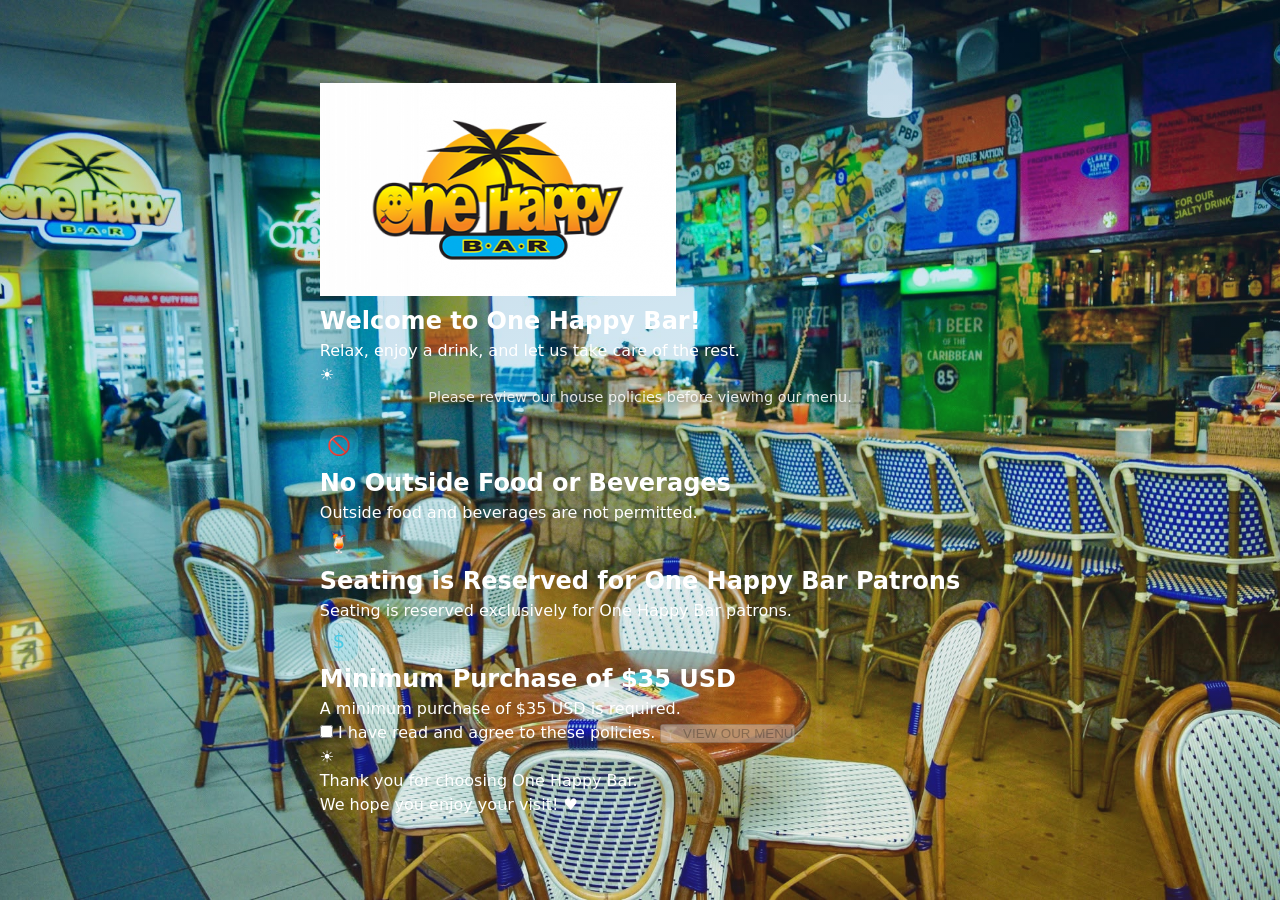
==== commit 32e75aad: "Update index.html" ====
--- a/index.html
+++ b/index.html
@@ -4,97 +4,137 @@
   <meta charset="UTF-8">
   <meta name="viewport" content="width=device-width, initial-scale=1.0">
 
-  <meta name="description" content="One Happy Bar Aruba - Welcome and House Policies">
-  <meta name="theme-color" content="#0a4d68">
+  <meta name="description" content="Welcome to One Happy Bar Aruba">
+  <meta name="theme-color" content="#111111">
 
   <title>One Happy Bar | Welcome</title>
 
   <link rel="preconnect" href="https://fonts.googleapis.com">
   <link rel="preconnect" href="https://fonts.gstatic.com" crossorigin>
 
-  <link href="https://fonts.googleapis.com/css2?family=Poppins:wght@400;500;600;700;800&display=swap" rel="stylesheet">
+  <link href="https://fonts.googleapis.com/css2?family=Montserrat:wght@400;500;600;700;800&family=Pacifico&display=swap" rel="stylesheet">
 
   <link rel="stylesheet" href="style.css">
 </head>
 
 <body>
 
-  <div class="page">
+  <div class="background"></div>
+  <div class="background-overlay"></div>
 
-    <div class="glass-card">
+  <main class="page">
+
+    <section class="welcome-card">
 
       <!-- LOGO -->
       <div class="logo-container">
-        <img src="logo.png" alt="One Happy Bar" class="logo">
+        <img src="logo.png" alt="One Happy Bar" class="main-logo">
       </div>
 
       <!-- WELCOME -->
-      <h1>Welcome!</h1>
+      <h1>Welcome to One Happy Bar!</h1>
+
+      <p class="welcome-message">
+        Relax, enjoy a drink, and let us take care of the rest.
+      </p>
+
+      <div class="gold-divider">
+        <span>☀</span>
+      </div>
 
       <p class="intro">
-        Before viewing our menu, please take a moment to review our house policies.
+        Please review our house policies before viewing our menu.
       </p>
 
+
       <!-- POLICY 1 -->
-      <div class="policy">
-        <div class="icon">🚫</div>
+      <div class="policy-box">
 
-        <div>
-          <h2>No Outside Food or Drinks</h2>
+        <div class="policy-icon no-food">
+          🚫
+        </div>
+
+        <div class="policy-content">
+          <h2>No Outside Food or Beverages</h2>
           <p>
             Outside food and beverages are not permitted.
           </p>
         </div>
+
       </div>
 
+
       <!-- POLICY 2 -->
-      <div class="policy">
-        <div class="icon">🍹</div>
+      <div class="policy-box">
 
-        <div>
-          <h2>Seating Policy</h2>
+        <div class="policy-icon">
+          🍹
+        </div>
+
+        <div class="policy-content">
+          <h2>Seating is Reserved for One Happy Bar Patrons</h2>
           <p>
             Seating is reserved exclusively for One Happy Bar patrons.
           </p>
         </div>
+
       </div>
 
+
       <!-- POLICY 3 -->
-      <div class="policy">
-        <div class="icon dollar">$</div>
+      <div class="policy-box">
 
-        <div>
-          <h2>Minimum Purchase</h2>
+        <div class="policy-icon dollar">
+          $
+        </div>
+
+        <div class="policy-content">
+          <h2>Minimum Purchase of $35 USD</h2>
           <p>
-            A minimum purchase of <strong>$35 USD</strong> is required.
+            A minimum purchase of $35 USD is required.
           </p>
         </div>
+
       </div>
 
-      <!-- AGREEMENT -->
+
+      <!-- CHECKBOX -->
       <label class="agreement">
+
         <input type="checkbox" id="policy-check">
 
-        <span class="checkmark">✓</span>
+        <span class="checkmark"></span>
 
-        <span>
+        <span class="agreement-text">
           I have read and agree to these policies.
         </span>
+
       </label>
 
-      <!-- CONTINUE -->
-      <button id="continue-btn" disabled>
-        Continue to Menu
-        <span>➜</span>
+
+      <!-- MENU BUTTON -->
+      <button id="continue-btn" class="menu-button" disabled>
+
+        <span class="cocktail">🍸</span>
+
+        <span>VIEW OUR MENU</span>
+
       </button>
 
-      <div class="footer">
-        ONE HAPPY BAR · ARUBA
+
+      <!-- FOOTER -->
+      <div class="gold-divider bottom-divider">
+        <span>☀</span>
       </div>
 
-    </div>
+      <div class="thank-you">
+        Thank you for choosing One Happy Bar.<br>
+        We hope you enjoy your visit! <span>♥</span>
+      </div>
 
-  </div>
+    </section>
+
+  </main>
 
   <script src="script.js"></script>
 
--- a/style.css
+++ b/style.css
@@ -1,211 +1,618 @@
-*{
-margin:0;
-padding:0;
-box-sizing:border-box;
-}
-
-body{
-font-family:'Poppins',sans-serif;
-background:url('https://images.unsplash.com/photo-1507525428034-b723cf961d3e?auto=format&fit=crop&w=1800&q=80') center center/cover no-repeat fixed;
-min-height:100vh;
-}
-
-.overlay{
-min-height:100vh;
-display:flex;
-justify-content:center;
-align-items:center;
-padding:20px;
-background:rgba(0,0,0,.45);
-}
-
-.card{
-
-width:100%;
-max-width:460px;
-
-background:rgba(255,255,255,.15);
-
-backdrop-filter:blur(18px);
-
--webkit-backdrop-filter:blur(18px);
-
-border-radius:25px;
-
-padding:35px;
-
-color:white;
-
-box-shadow:0 20px 50px rgba(0,0,0,.35);
-
-text-align:center;
-
-border:1px solid rgba(255,255,255,.25);
-
-}
-
-.logo{
-
-width:230px;
-
-max-width:90%;
-
-display:block;
-
-margin:0 auto 25px;
-
-}
-
-h1{
-
-font-size:34px;
-
-margin-bottom:10px;
-
-font-weight:700;
-
-}
-
-.subtitle{
-
-font-size:15px;
-
-opacity:.95;
-
-margin-bottom:30px;
-
-line-height:1.6;
-
-}
-
-.rule{
-
-display:flex;
-
-align-items:flex-start;
-
-text-align:left;
-
-background:rgba(255,255,255,.10);
-
-padding:15px;
-
-border-radius:15px;
-
-margin-bottom:15px;
-
-}
-
-.icon{
-
-font-size:30px;
-
-margin-right:15px;
-
-}
-
-.rule h3{
-
-font-size:17px;
-
-margin-bottom:5px;
-
-}
-
-.rule p{
-
-font-size:14px;
-
-opacity:.9;
-
-line-height:1.5;
-
-}
-
-.agree{
-
-display:flex;
-
-align-items:center;
-
-gap:12px;
-
-margin-top:25px;
-
-margin-bottom:25px;
-
-cursor:pointer;
-
-font-size:15px;
-
-text-align:left;
-
-}
-
-.agree input{
-
-transform:scale(1.4);
-
-cursor:pointer;
-
-}
-
-button{
-
-width:100%;
-
-padding:16px;
-
-font-size:18px;
-
-font-weight:600;
-
-border:none;
-
-border-radius:15px;
-
-background:#FFD54A;
-
-color:#003B5C;
-
-cursor:pointer;
-
-transition:.25s;
-
-}
-
-button:hover:not(:disabled){
-
-transform:translateY(-2px);
-
-}
-
-button:disabled{
-
-opacity:.45;
-
-cursor:not-allowed;
-
-}
-
-@media(max-width:500px){
-
-.card{
-
-padding:25px;
-
-}
-
-.logo{
-
-width:180px;
-
-}
-
-h1{
-
-font-size:28px;
-
-}
-
-}
+/* ===== One Happy Bar — GitHub Pages ===== */
+
+:root {
+  --sand: #f7e7ce;
+  --sun: #ffc857;
+  --coral: #ff6b6b;
+  --ocean: #0077b6;
+  --ocean-deep: #023e8a;
+  --aqua: #48cae4;
+  --foam: rgba(255, 255, 255, 0.22);
+  --glass: rgba(255, 255, 255, 0.14);
+  --glass-border: rgba(255, 255, 255, 0.35);
+  --text: #ffffff;
+  --text-soft: rgba(255, 255, 255, 0.88);
+  --text-muted: rgba(255, 255, 255, 0.7);
+  --shadow: 0 25px 50px -12px rgba(2, 40, 70, 0.55);
+  --radius: 24px;
+  --ease: cubic-bezier(0.22, 1, 0.36, 1);
+  --font: "Poppins", system-ui, sans-serif;
+  --display: "Playfair Display", Georgia, serif;
+}
+
+*,
+*::before,
+*::after {
+  box-sizing: border-box;
+  margin: 0;
+  padding: 0;
+}
+
+html {
+  -webkit-text-size-adjust: 100%;
+}
+
+body {
+  min-height: 100dvh;
+  font-family: var(--font);
+  color: var(--text);
+  background-color: #024e6c;
+
+  /* One Happy Bar interior photo */
+  background-image:
+    linear-gradient(
+      165deg,
+      rgba(2, 62, 138, 0.25) 0%,
+      rgba(0, 119, 182, 0.18) 40%,
+      rgba(255, 159, 67, 0.15) 100%
+    ),
+    url("bar.jpg");
+
+  background-size: cover;
+  background-position: center;
+  background-repeat: no-repeat;
+  background-attachment: fixed;
+  line-height: 1.5;
+  overflow-x: hidden;
+}
+
+.bg-overlay {
+  position: fixed;
+  inset: 0;
+  pointer-events: none;
+
+  background:
+    radial-gradient(
+      ellipse 80% 50% at 50% -10%,
+      rgba(255, 200, 87, 0.18),
+      transparent 55%
+    ),
+    radial-gradient(
+      ellipse 60% 40% at 100% 100%,
+      rgba(0, 180, 216, 0.12),
+      transparent 50%
+    ),
+    linear-gradient(
+      to bottom,
+      rgba(1, 40, 70, 0.18),
+      rgba(1, 30, 55, 0.35)
+    );
+
+  z-index: 0;
+}
+
+.page {
+  position: relative;
+  z-index: 1;
+  min-height: 100dvh;
+
+  display: flex;
+  align-items: center;
+  justify-content: center;
+
+  padding: 1.25rem;
+}
+
+/* ===== Glass Card ===== */
+
+.glass-card {
+  width: 100%;
+  max-width: 460px;
+
+  padding: 1.75rem 1.35rem 1.25rem;
+
+  border-radius: var(--radius);
+
+  background: rgba(255, 255, 255, 0.16);
+
+  border: 1px solid rgba(255, 255, 255, 0.4);
+
+  box-shadow:
+    var(--shadow),
+    inset 0 1px 0 rgba(255, 255, 255, 0.3);
+
+  backdrop-filter: blur(18px) saturate(1.3);
+  -webkit-backdrop-filter: blur(18px) saturate(1.3);
+
+  animation: cardIn 0.85s var(--ease) both;
+}
+
+@keyframes cardIn {
+  from {
+    opacity: 0;
+    transform: translateY(28px) scale(0.96);
+  }
+
+  to {
+    opacity: 1;
+    transform: translateY(0) scale(1);
+  }
+}
+
+/* ===== Logo ===== */
+
+.brand {
+  text-align: center;
+}
+
+.logo-wrap {
+  display: flex;
+  flex-direction: column;
+  align-items: center;
+  gap: 0.7rem;
+}
+
+.logo {
+  display: block;
+
+  width: min(100%, 360px);
+  height: auto;
+
+  object-fit: contain;
+
+  border-radius: 4px;
+
+  filter: drop-shadow(
+    0 10px 18px rgba(0, 0, 0, 0.28)
+  );
+}
+
+/* ===== Tagline ===== */
+
+.tagline {
+  margin-top: 0.7rem;
+
+  font-size: 0.82rem;
+  color: rgba(255, 255, 255, 0.88);
+
+  font-weight: 500;
+
+  text-shadow:
+    0 2px 6px rgba(0, 0, 0, 0.35);
+}
+
+/* ===== Divider ===== */
+
+.divider {
+  height: 1px;
+
+  margin: 1.25rem 0 1.15rem;
+
+  background:
+    linear-gradient(
+      90deg,
+      transparent,
+      rgba(255, 255, 255, 0.55),
+      transparent
+    );
+}
+
+/* ===== Content ===== */
+
+.section-title {
+  font-size: 1.35rem;
+
+  font-weight: 700;
+
+  text-align: center;
+
+  margin-bottom: 0.4rem;
+
+  text-shadow:
+    0 2px 6px rgba(0, 0, 0, 0.3);
+}
+
+.intro {
+  text-align: center;
+
+  font-size: 0.9rem;
+
+  color: var(--text-soft);
+
+  margin-bottom: 1.2rem;
+
+  text-shadow:
+    0 1px 4px rgba(0, 0, 0, 0.25);
+}
+
+.policies {
+  list-style: none;
+
+  display: flex;
+  flex-direction: column;
+
+  gap: 0.8rem;
+
+  margin-bottom: 1.4rem;
+}
+
+/* ===== Policy Cards ===== */
+
+.policy {
+  display: flex;
+  align-items: flex-start;
+
+  gap: 0.75rem;
+
+  padding: 0.9rem 0.95rem;
+
+  border-radius: 15px;
+
+  background:
+    rgba(255, 255, 255, 0.12);
+
+  border:
+    1px solid rgba(255, 255, 255, 0.18);
+
+  font-size: 0.92rem;
+
+  color: var(--text-soft);
+
+  animation:
+    fadeUp 0.6s var(--ease) both;
+
+  box-shadow:
+    inset 0 1px 0 rgba(255, 255, 255, 0.12);
+}
+
+.policy:nth-child(1) {
+  animation-delay: 0.15s;
+}
+
+.policy:nth-child(2) {
+  animation-delay: 0.28s;
+}
+
+.policy:nth-child(3) {
+  animation-delay: 0.4s;
+}
+
+@keyframes fadeUp {
+  from {
+    opacity: 0;
+    transform: translateY(12px);
+  }
+
+  to {
+    opacity: 1;
+    transform: translateY(0);
+  }
+}
+
+.policy strong {
+  color: #ffffff;
+
+  font-weight: 700;
+
+  text-shadow:
+    0 1px 4px rgba(0, 0, 0, 0.25);
+}
+
+.policy-icon {
+  flex-shrink: 0;
+
+  display: grid;
+  place-items: center;
+
+  width: 38px;
+  height: 38px;
+
+  border-radius: 11px;
+
+  background:
+    rgba(72, 202, 228, 0.22);
+
+  color: var(--aqua);
+
+  font-size: 1.2rem;
+}
+
+/* ===== Checkbox ===== */
+
+.checkbox-row {
+  display: flex;
+
+  align-items: flex-start;
+
+  gap: 0.75rem;
+
+  cursor: pointer;
+
+  user-select: none;
+
+  margin-bottom: 1.25rem;
+
+  padding: 0.25rem 0.15rem;
+}
+
+.checkbox-row input {
+  position: absolute;
+
+  opacity: 0;
+
+  width: 0;
+  height: 0;
+}
+
+.custom-check {
+  flex-shrink: 0;
+
+  width: 27px;
+  height: 27px;
+
+  margin-top: 1px;
+
+  border-radius: 8px;
+
+  border:
+    2px solid rgba(255, 255, 255, 0.7);
+
+  background:
+    rgba(255, 255, 255, 0.1);
+
+  transition:
+    border-color 0.25s var(--ease),
+    background 0.25s var(--ease),
+    box-shadow 0.25s var(--ease),
+    transform 0.2s var(--ease);
+
+  position: relative;
+}
+
+.custom-check::after {
+  content: "";
+
+  position: absolute;
+
+  left: 7px;
+  top: 3px;
+
+  width: 7px;
+  height: 13px;
+
+  border:
+    solid #023e8a;
+
+  border-width:
+    0 3px 3px 0;
+
+  transform:
+    scale(0) rotate(45deg);
+
+  transition:
+    transform 0.2s var(--ease);
+}
+
+.checkbox-row input:checked + .custom-check {
+  background:
+    linear-gradient(
+      145deg,
+      var(--sun),
+      #ff9f43
+    );
+
+  border-color: transparent;
+
+  box-shadow:
+    0 0 0 3px
+    rgba(255, 200, 87, 0.35);
+}
+
+.checkbox-row input:checked + .custom-check::after {
+  transform:
+    scale(1) rotate(45deg);
+}
+
+.checkbox-row input:focus-visible + .custom-check {
+  box-shadow:
+    0 0 0 3px
+    rgba(72, 202, 228, 0.55);
+}
+
+.checkbox-row:active .custom-check {
+  transform:
+    scale(0.94);
+}
+
+.checkbox-label {
+  font-size: 0.92rem;
+
+  color: #ffffff;
+
+  line-height: 1.45;
+
+  font-weight: 500;
+
+  text-shadow:
+    0 1px 4px rgba(0, 0, 0, 0.3);
+}
+
+/* ===== Continue Button ===== */
+
+.btn-continue {
+  width: 100%;
+
+  display: inline-flex;
+
+  align-items: center;
+  justify-content: center;
+
+  gap: 0.55rem;
+
+  padding: 1rem 1.25rem;
+
+  border: none;
+
+  border-radius: 15px;
+
+  font-family: var(--font);
+
+  font-size: 1.05rem;
+
+  font-weight: 700;
+
+  letter-spacing: 0.02em;
+
+  color: var(--ocean-deep);
+
+  background:
+    linear-gradient(
+      135deg,
+      #ffe566 0%,
+      #ffc857 40%,
+      #ff9f43 100%
+    );
+
+  box-shadow:
+    0 10px 28px
+    rgba(255, 159, 67, 0.4),
+
+    inset 0 1px 0
+    rgba(255, 255, 255, 0.55);
+
+  cursor: pointer;
+
+  transition:
+    transform 0.25s var(--ease),
+    box-shadow 0.25s var(--ease),
+    opacity 0.3s var(--ease),
+    filter 0.25s var(--ease);
+}
+
+.btn-continue:disabled {
+  opacity: 0.42;
+
+  cursor: not-allowed;
+
+  filter: grayscale(0.35);
+
+  box-shadow: none;
+
+  transform: none;
+}
+
+.btn-continue:not(:disabled):hover {
+  transform:
+    translateY(-2px);
+
+  box-shadow:
+    0 14px 32px
+    rgba(255, 159, 67, 0.5),
+
+    inset 0 1px 0
+    rgba(255, 255, 255, 0.55);
+}
+
+.btn-continue:not(:disabled):active {
+  transform:
+    translateY(0)
+    scale(0.98);
+}
+
+.btn-continue svg {
+  transition:
+    transform 0.25s var(--ease);
+}
+
+.btn-continue:not(:disabled):hover svg {
+  transform:
+    translateX(3px);
+}
+
+/* ===== Footer ===== */
+
+.card-footer {
+  margin-top: 1.15rem;
+
+  text-align: center;
+}
+
+.card-footer p {
+  font-size: 0.72rem;
+
+  letter-spacing: 0.06em;
+
+  text-transform: uppercase;
+
+  color: rgba(255, 255, 255, 0.75);
+
+  text-shadow:
+    0 1px 4px rgba(0, 0, 0, 0.3);
+}
+
+/* ===== Larger Screens ===== */
+
+@media (min-width: 480px) {
+
+  .glass-card {
+    padding:
+      2.15rem 2rem 1.5rem;
+  }
+
+  .logo {
+    width: min(100%, 360px);
+  }
+
+  .policy {
+    font-size: 0.95rem;
+  }
+}
+
+@media (min-width: 768px) {
+
+  .page {
+    padding: 2rem;
+  }
+
+  .glass-card {
+    max-width: 480px;
+  }
+}
+
+/* ===== Mobile ===== */
+
+@media (max-width: 480px) {
+
+  .page {
+    padding:
+      1rem 0.75rem;
+  }
+
+  .glass-card {
+    padding:
+      1.5rem 1rem 1.2rem;
+  }
+
+  .logo {
+    width: 100%;
+    max-width: 350px;
+  }
+
+  .section-title {
+    font-size: 1.25rem;
+  }
+
+  .policy {
+    padding:
+      0.85rem 0.8rem;
+  }
+}
+
+/* ===== Reduce Motion ===== */
+
+@media (prefers-reduced-motion: reduce) {
+
+  *,
+  *::before,
+  *::after {
+
+    animation-duration:
+      0.01ms !important;
+
+    animation-iteration-count:
+      1 !important;
+
+    transition-duration:
+      0.01ms !important;
+  }
+}
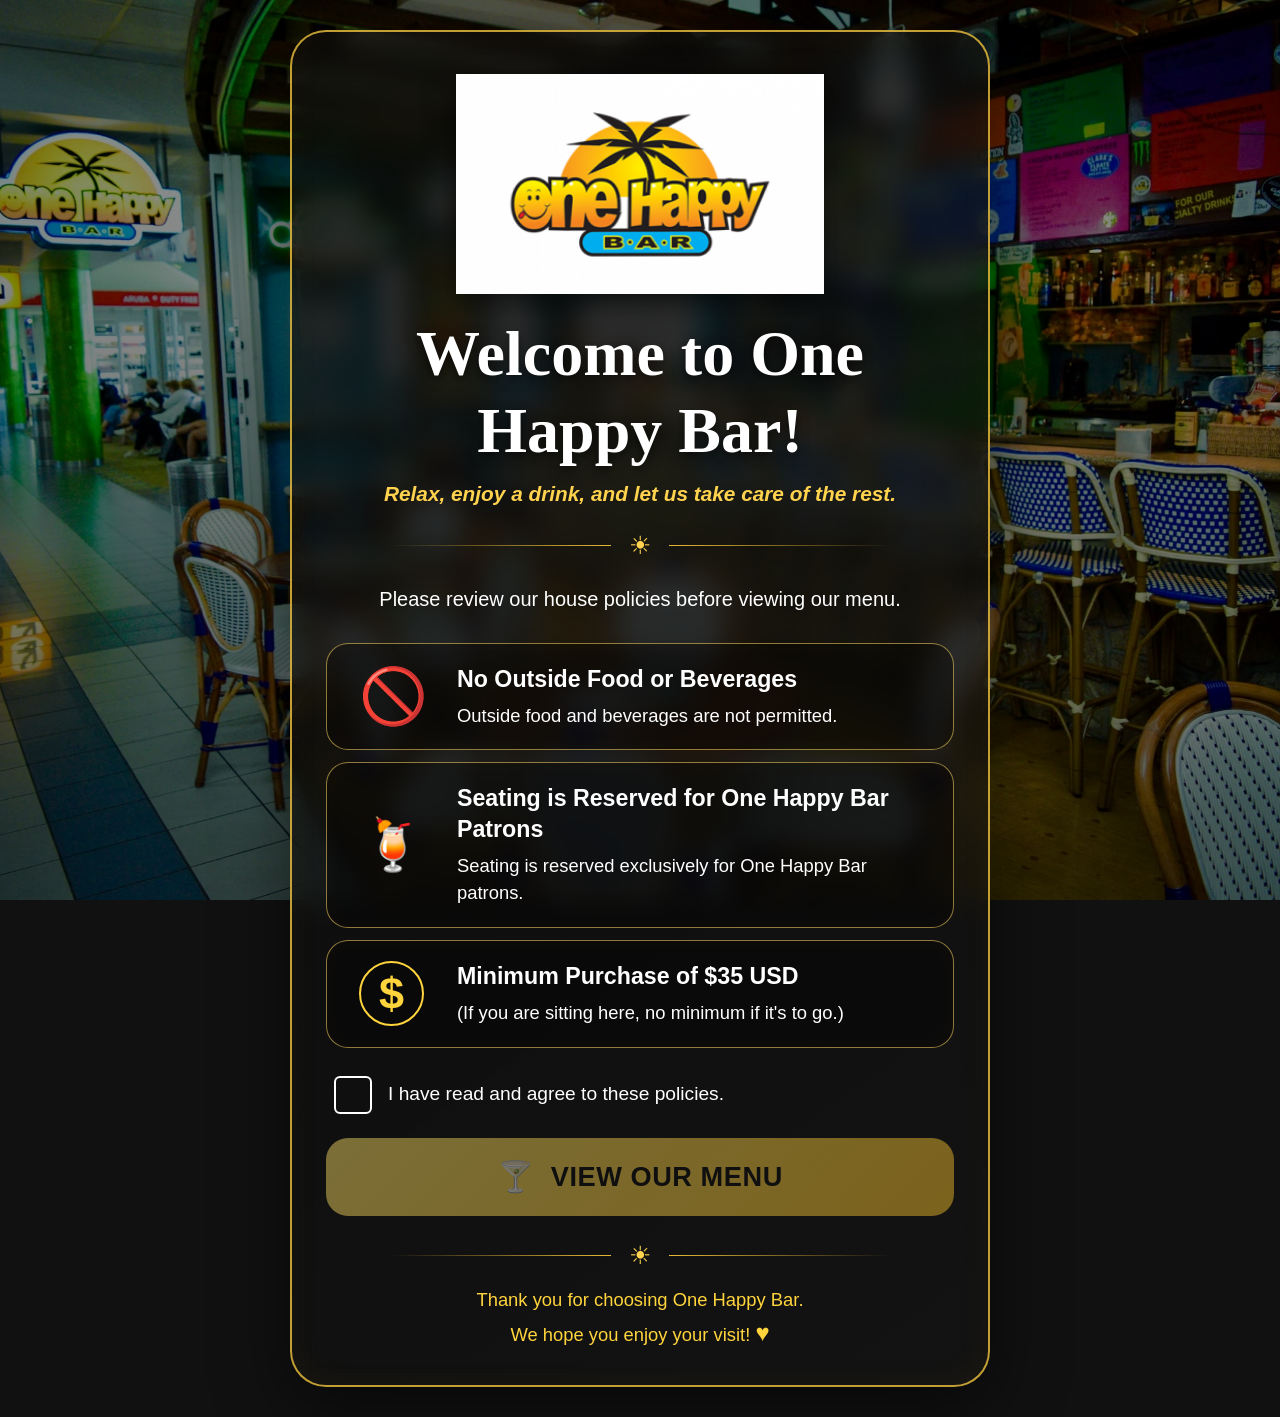
==== commit a03b9d9e: "Update index.html" ====
--- a/index.html
+++ b/index.html
@@ -91,7 +91,7 @@
         <div class="policy-content">
           <h2>Minimum Purchase of $35 USD</h2>
           <p>
-            A minimum purchase of $35 USD is required.
+            (If you are sitting here, no minimum if it's to go.)
           </p>
         </div>
 
--- a/style.css
+++ b/style.css
@@ -1,618 +1,643 @@
-/* ===== One Happy Bar — GitHub Pages ===== */
-
-:root {
-  --sand: #f7e7ce;
-  --sun: #ffc857;
-  --coral: #ff6b6b;
-  --ocean: #0077b6;
-  --ocean-deep: #023e8a;
-  --aqua: #48cae4;
-  --foam: rgba(255, 255, 255, 0.22);
-  --glass: rgba(255, 255, 255, 0.14);
-  --glass-border: rgba(255, 255, 255, 0.35);
-  --text: #ffffff;
-  --text-soft: rgba(255, 255, 255, 0.88);
-  --text-muted: rgba(255, 255, 255, 0.7);
-  --shadow: 0 25px 50px -12px rgba(2, 40, 70, 0.55);
-  --radius: 24px;
-  --ease: cubic-bezier(0.22, 1, 0.36, 1);
-  --font: "Poppins", system-ui, sans-serif;
-  --display: "Playfair Display", Georgia, serif;
-}
-
-*,
-*::before,
-*::after {
+/* =========================================================
+   ONE HAPPY BAR
+   Welcome Screen
+   ========================================================= */
+
+* {
   box-sizing: border-box;
   margin: 0;
   padding: 0;
 }
 
-html {
-  -webkit-text-size-adjust: 100%;
-}
-
+html,
 body {
-  min-height: 100dvh;
-  font-family: var(--font);
-  color: var(--text);
-  background-color: #024e6c;
-
-  /* One Happy Bar interior photo */
-  background-image:
-    linear-gradient(
-      165deg,
-      rgba(2, 62, 138, 0.25) 0%,
-      rgba(0, 119, 182, 0.18) 40%,
-      rgba(255, 159, 67, 0.15) 100%
-    ),
-    url("bar.jpg");
-
-  background-size: cover;
-  background-position: center;
-  background-repeat: no-repeat;
-  background-attachment: fixed;
-  line-height: 1.5;
+  width: 100%;
+  min-height: 100%;
+}
+
+body {
+  font-family: "Montserrat", Arial, sans-serif;
+  color: #ffffff;
+  background: #111111;
   overflow-x: hidden;
 }
 
-.bg-overlay {
+
+/* =========================================================
+   BACKGROUND
+   ========================================================= */
+
+.background {
   position: fixed;
   inset: 0;
-  pointer-events: none;
+
+  background-image: url("bar.jpg");
+  background-size: cover;
+  background-position: center center;
+  background-repeat: no-repeat;
+
+  z-index: -3;
+}
+
+.background-overlay {
+  position: fixed;
+  inset: 0;
 
   background:
-    radial-gradient(
-      ellipse 80% 50% at 50% -10%,
-      rgba(255, 200, 87, 0.18),
-      transparent 55%
-    ),
-    radial-gradient(
-      ellipse 60% 40% at 100% 100%,
-      rgba(0, 180, 216, 0.12),
-      transparent 50%
-    ),
     linear-gradient(
-      to bottom,
-      rgba(1, 40, 70, 0.18),
-      rgba(1, 30, 55, 0.35)
+      rgba(0, 0, 0, 0.42),
+      rgba(0, 0, 0, 0.58)
     );
 
-  z-index: 0;
-}
+  z-index: -2;
+}
+
+
+/* =========================================================
+   PAGE
+   ========================================================= */
 
 .page {
-  position: relative;
-  z-index: 1;
-  min-height: 100dvh;
+  width: 100%;
+  min-height: 100vh;
+
+  display: flex;
+  justify-content: center;
+  align-items: center;
+
+  padding: 30px 18px;
+}
+
+
+/* =========================================================
+   MAIN GLASS CARD
+   ========================================================= */
+
+.welcome-card {
+  width: 100%;
+  max-width: 700px;
+
+  padding: 42px 34px 34px;
+
+  background:
+    linear-gradient(
+      145deg,
+      rgba(10, 10, 10, 0.76),
+      rgba(20, 20, 20, 0.68)
+    );
+
+  border: 2px solid rgba(255, 207, 64, 0.75);
+
+  border-radius: 36px;
+
+  box-shadow:
+    0 20px 70px rgba(0, 0, 0, 0.55),
+    inset 0 0 35px rgba(255, 196, 0, 0.04);
+
+  backdrop-filter: blur(12px);
+  -webkit-backdrop-filter: blur(12px);
+
+  text-align: center;
+}
+
+
+/* =========================================================
+   LOGO
+   ========================================================= */
+
+.logo-container {
+  display: flex;
+  justify-content: center;
+  align-items: center;
+
+  margin-bottom: 22px;
+}
+
+.main-logo {
+  display: block;
+
+  width: min(88%, 500px);
+  max-height: 220px;
+
+  object-fit: contain;
+
+  filter:
+    drop-shadow(0 8px 15px rgba(0, 0, 0, 0.6));
+}
+
+
+/* =========================================================
+   WELCOME TITLE
+   ========================================================= */
+
+h1 {
+  font-family: "Pacifico", cursive;
+
+  font-size: clamp(2.2rem, 6vw, 4rem);
+
+  line-height: 1.2;
+
+  color: #ffffff;
+
+  margin-bottom: 12px;
+
+  text-shadow:
+    0 4px 12px rgba(0, 0, 0, 0.65);
+}
+
+
+.welcome-message {
+  font-size: clamp(1rem, 2.5vw, 1.3rem);
+
+  font-weight: 600;
+
+  font-style: italic;
+
+  color: #ffd34e;
+
+  margin-bottom: 25px;
+}
+
+
+/* =========================================================
+   DIVIDER
+   ========================================================= */
+
+.gold-divider {
+  width: 80%;
+
+  margin: 0 auto 24px;
 
   display: flex;
   align-items: center;
   justify-content: center;
 
-  padding: 1.25rem;
-}
-
-/* ===== Glass Card ===== */
-
-.glass-card {
-  width: 100%;
-  max-width: 460px;
-
-  padding: 1.75rem 1.35rem 1.25rem;
-
-  border-radius: var(--radius);
-
-  background: rgba(255, 255, 255, 0.16);
-
-  border: 1px solid rgba(255, 255, 255, 0.4);
-
-  box-shadow:
-    var(--shadow),
-    inset 0 1px 0 rgba(255, 255, 255, 0.3);
-
-  backdrop-filter: blur(18px) saturate(1.3);
-  -webkit-backdrop-filter: blur(18px) saturate(1.3);
-
-  animation: cardIn 0.85s var(--ease) both;
-}
-
-@keyframes cardIn {
-  from {
-    opacity: 0;
-    transform: translateY(28px) scale(0.96);
-  }
-
-  to {
-    opacity: 1;
-    transform: translateY(0) scale(1);
-  }
-}
-
-/* ===== Logo ===== */
-
-.brand {
-  text-align: center;
-}
-
-.logo-wrap {
-  display: flex;
-  flex-direction: column;
-  align-items: center;
-  gap: 0.7rem;
-}
-
-.logo {
-  display: block;
-
-  width: min(100%, 360px);
-  height: auto;
-
-  object-fit: contain;
-
-  border-radius: 4px;
-
-  filter: drop-shadow(
-    0 10px 18px rgba(0, 0, 0, 0.28)
-  );
-}
-
-/* ===== Tagline ===== */
-
-.tagline {
-  margin-top: 0.7rem;
-
-  font-size: 0.82rem;
-  color: rgba(255, 255, 255, 0.88);
-
-  font-weight: 500;
-
-  text-shadow:
-    0 2px 6px rgba(0, 0, 0, 0.35);
-}
-
-/* ===== Divider ===== */
-
-.divider {
+  gap: 18px;
+
+  color: #ffd34e;
+
+  font-size: 25px;
+}
+
+.gold-divider::before,
+.gold-divider::after {
+  content: "";
+
   height: 1px;
 
-  margin: 1.25rem 0 1.15rem;
+  flex: 1;
 
   background:
     linear-gradient(
-      90deg,
+      to right,
       transparent,
-      rgba(255, 255, 255, 0.55),
-      transparent
+      #e6b936
     );
 }
 
-/* ===== Content ===== */
-
-.section-title {
-  font-size: 1.35rem;
-
-  font-weight: 700;
-
-  text-align: center;
-
-  margin-bottom: 0.4rem;
-
-  text-shadow:
-    0 2px 6px rgba(0, 0, 0, 0.3);
-}
-
-.intro {
-  text-align: center;
-
-  font-size: 0.9rem;
-
-  color: var(--text-soft);
-
-  margin-bottom: 1.2rem;
-
-  text-shadow:
-    0 1px 4px rgba(0, 0, 0, 0.25);
-}
-
-.policies {
-  list-style: none;
-
-  display: flex;
-  flex-direction: column;
-
-  gap: 0.8rem;
-
-  margin-bottom: 1.4rem;
-}
-
-/* ===== Policy Cards ===== */
-
-.policy {
-  display: flex;
-  align-items: flex-start;
-
-  gap: 0.75rem;
-
-  padding: 0.9rem 0.95rem;
-
-  border-radius: 15px;
-
-  background:
-    rgba(255, 255, 255, 0.12);
-
-  border:
-    1px solid rgba(255, 255, 255, 0.18);
-
-  font-size: 0.92rem;
-
-  color: var(--text-soft);
-
-  animation:
-    fadeUp 0.6s var(--ease) both;
-
-  box-shadow:
-    inset 0 1px 0 rgba(255, 255, 255, 0.12);
-}
-
-.policy:nth-child(1) {
-  animation-delay: 0.15s;
-}
-
-.policy:nth-child(2) {
-  animation-delay: 0.28s;
-}
-
-.policy:nth-child(3) {
-  animation-delay: 0.4s;
-}
-
-@keyframes fadeUp {
-  from {
-    opacity: 0;
-    transform: translateY(12px);
-  }
-
-  to {
-    opacity: 1;
-    transform: translateY(0);
-  }
-}
-
-.policy strong {
-  color: #ffffff;
-
-  font-weight: 700;
-
-  text-shadow:
-    0 1px 4px rgba(0, 0, 0, 0.25);
-}
-
-.policy-icon {
-  flex-shrink: 0;
-
-  display: grid;
-  place-items: center;
-
-  width: 38px;
-  height: 38px;
-
-  border-radius: 11px;
-
-  background:
-    rgba(72, 202, 228, 0.22);
-
-  color: var(--aqua);
-
-  font-size: 1.2rem;
-}
-
-/* ===== Checkbox ===== */
-
-.checkbox-row {
-  display: flex;
-
-  align-items: flex-start;
-
-  gap: 0.75rem;
-
-  cursor: pointer;
-
-  user-select: none;
-
-  margin-bottom: 1.25rem;
-
-  padding: 0.25rem 0.15rem;
-}
-
-.checkbox-row input {
-  position: absolute;
-
-  opacity: 0;
-
-  width: 0;
-  height: 0;
-}
-
-.custom-check {
-  flex-shrink: 0;
-
-  width: 27px;
-  height: 27px;
-
-  margin-top: 1px;
-
-  border-radius: 8px;
-
-  border:
-    2px solid rgba(255, 255, 255, 0.7);
-
-  background:
-    rgba(255, 255, 255, 0.1);
-
-  transition:
-    border-color 0.25s var(--ease),
-    background 0.25s var(--ease),
-    box-shadow 0.25s var(--ease),
-    transform 0.2s var(--ease);
-
-  position: relative;
-}
-
-.custom-check::after {
-  content: "";
-
-  position: absolute;
-
-  left: 7px;
-  top: 3px;
-
-  width: 7px;
-  height: 13px;
-
-  border:
-    solid #023e8a;
-
-  border-width:
-    0 3px 3px 0;
-
-  transform:
-    scale(0) rotate(45deg);
-
-  transition:
-    transform 0.2s var(--ease);
-}
-
-.checkbox-row input:checked + .custom-check {
+.gold-divider::after {
   background:
     linear-gradient(
-      145deg,
-      var(--sun),
-      #ff9f43
+      to left,
+      transparent,
+      #e6b936
     );
-
-  border-color: transparent;
+}
+
+
+.intro {
+  font-size: clamp(1rem, 2.5vw, 1.25rem);
+
+  line-height: 1.55;
+
+  margin-bottom: 28px;
+
+  color: #ffffff;
+}
+
+
+/* =========================================================
+   POLICY BOXES
+   ========================================================= */
+
+.policy-box {
+  width: 100%;
+
+  display: flex;
+  align-items: center;
+
+  text-align: left;
+
+  margin-bottom: 12px;
+
+  padding: 20px 22px;
+
+  border-radius: 22px;
+
+  background:
+    rgba(0, 0, 0, 0.38);
+
+  border: 1px solid rgba(255, 215, 100, 0.55);
 
   box-shadow:
-    0 0 0 3px
-    rgba(255, 200, 87, 0.35);
-}
-
-.checkbox-row input:checked + .custom-check::after {
-  transform:
-    scale(1) rotate(45deg);
-}
-
-.checkbox-row input:focus-visible + .custom-check {
-  box-shadow:
-    0 0 0 3px
-    rgba(72, 202, 228, 0.55);
-}
-
-.checkbox-row:active .custom-check {
-  transform:
-    scale(0.94);
-}
-
-.checkbox-label {
-  font-size: 0.92rem;
-
-  color: #ffffff;
-
-  line-height: 1.45;
-
-  font-weight: 500;
-
-  text-shadow:
-    0 1px 4px rgba(0, 0, 0, 0.3);
-}
-
-/* ===== Continue Button ===== */
-
-.btn-continue {
-  width: 100%;
-
-  display: inline-flex;
-
+    inset 0 0 20px rgba(255, 190, 0, 0.025);
+
+  transition:
+    transform 0.2s ease,
+    background 0.2s ease;
+}
+
+.policy-box:hover {
+  transform: translateY(-2px);
+
+  background:
+    rgba(0, 0, 0, 0.48);
+}
+
+
+/* =========================================================
+   POLICY ICON
+   ========================================================= */
+
+.policy-icon {
+  width: 88px;
+  min-width: 88px;
+
+  display: flex;
   align-items: center;
   justify-content: center;
 
-  gap: 0.55rem;
-
-  padding: 1rem 1.25rem;
+  font-size: 50px;
+
+  margin-right: 20px;
+}
+
+.policy-icon.no-food {
+  font-size: 55px;
+}
+
+.policy-icon.dollar {
+  width: 65px;
+  min-width: 65px;
+
+  height: 65px;
+
+  border: 2px solid #ffd43d;
+
+  border-radius: 50%;
+
+  color: #ffd43d;
+
+  font-size: 45px;
+
+  font-weight: 700;
+
+  margin-left: 10px;
+  margin-right: 33px;
+}
+
+
+/* =========================================================
+   POLICY TEXT
+   ========================================================= */
+
+.policy-content {
+  flex: 1;
+}
+
+.policy-content h2 {
+  font-size: clamp(1.05rem, 2.7vw, 1.45rem);
+
+  line-height: 1.3;
+
+  font-weight: 800;
+
+  color: #ffffff;
+
+  margin-bottom: 8px;
+}
+
+.policy-content p {
+  font-size: clamp(0.95rem, 2.4vw, 1.15rem);
+
+  line-height: 1.5;
+
+  color: #ffffff;
+}
+
+
+/* =========================================================
+   AGREEMENT CHECKBOX
+   ========================================================= */
+
+.agreement {
+  display: flex;
+
+  align-items: center;
+
+  text-align: left;
+
+  margin: 28px 8px 24px;
+
+  cursor: pointer;
+
+  user-select: none;
+}
+
+.agreement input {
+  position: absolute;
+
+  opacity: 0;
+
+  pointer-events: none;
+}
+
+
+.checkmark {
+  width: 38px;
+  min-width: 38px;
+
+  height: 38px;
+
+  border: 2px solid #ffffff;
+
+  border-radius: 6px;
+
+  margin-right: 16px;
+
+  position: relative;
+
+  transition: all 0.2s ease;
+}
+
+
+.agreement input:checked + .checkmark {
+  background: #ffd33f;
+
+  border-color: #ffd33f;
+}
+
+
+.agreement input:checked + .checkmark::after {
+  content: "";
+
+  position: absolute;
+
+  width: 9px;
+  height: 18px;
+
+  left: 12px;
+  top: 5px;
+
+  border:
+    solid #111111;
+
+  border-width:
+    0 4px 4px 0;
+
+  transform:
+    rotate(45deg);
+}
+
+
+.agreement-text {
+  font-size: clamp(0.95rem, 2.5vw, 1.2rem);
+
+  line-height: 1.4;
+
+  color: #ffffff;
+}
+
+
+/* =========================================================
+   MENU BUTTON
+   ========================================================= */
+
+.menu-button {
+  width: 100%;
+
+  min-height: 78px;
 
   border: none;
 
-  border-radius: 15px;
-
-  font-family: var(--font);
-
-  font-size: 1.05rem;
-
-  font-weight: 700;
-
-  letter-spacing: 0.02em;
-
-  color: var(--ocean-deep);
+  border-radius: 22px;
 
   background:
     linear-gradient(
       135deg,
-      #ffe566 0%,
-      #ffc857 40%,
-      #ff9f43 100%
+      #ffe36a,
+      #ffc72c
     );
 
+  color: #111111;
+
+  font-family: "Montserrat", Arial, sans-serif;
+
+  font-size: clamp(1.2rem, 3vw, 1.7rem);
+
+  font-weight: 800;
+
+  letter-spacing: 0.02em;
+
+  display: flex;
+
+  align-items: center;
+
+  justify-content: center;
+
+  gap: 16px;
+
+  cursor: pointer;
+
   box-shadow:
-    0 10px 28px
-    rgba(255, 159, 67, 0.4),
-
-    inset 0 1px 0
-    rgba(255, 255, 255, 0.55);
-
-  cursor: pointer;
+    0 8px 25px rgba(255, 196, 0, 0.28),
+    inset 0 1px 0 rgba(255, 255, 255, 0.7);
 
   transition:
-    transform 0.25s var(--ease),
-    box-shadow 0.25s var(--ease),
-    opacity 0.3s var(--ease),
-    filter 0.25s var(--ease);
-}
-
-.btn-continue:disabled {
-  opacity: 0.42;
+    transform 0.2s ease,
+    box-shadow 0.2s ease,
+    opacity 0.2s ease;
+}
+
+
+.menu-button:disabled {
+  opacity: 0.45;
 
   cursor: not-allowed;
 
-  filter: grayscale(0.35);
-
   box-shadow: none;
-
-  transform: none;
-}
-
-.btn-continue:not(:disabled):hover {
-  transform:
-    translateY(-2px);
+}
+
+
+.menu-button:not(:disabled):hover {
+  transform: translateY(-3px);
 
   box-shadow:
-    0 14px 32px
-    rgba(255, 159, 67, 0.5),
-
-    inset 0 1px 0
-    rgba(255, 255, 255, 0.55);
-}
-
-.btn-continue:not(:disabled):active {
-  transform:
-    translateY(0)
-    scale(0.98);
-}
-
-.btn-continue svg {
-  transition:
-    transform 0.25s var(--ease);
-}
-
-.btn-continue:not(:disabled):hover svg {
-  transform:
-    translateX(3px);
-}
-
-/* ===== Footer ===== */
-
-.card-footer {
-  margin-top: 1.15rem;
-
-  text-align: center;
-}
-
-.card-footer p {
-  font-size: 0.72rem;
-
-  letter-spacing: 0.06em;
-
-  text-transform: uppercase;
-
-  color: rgba(255, 255, 255, 0.75);
-
-  text-shadow:
-    0 1px 4px rgba(0, 0, 0, 0.3);
-}
-
-/* ===== Larger Screens ===== */
-
-@media (min-width: 480px) {
-
-  .glass-card {
-    padding:
-      2.15rem 2rem 1.5rem;
-  }
-
-  .logo {
-    width: min(100%, 360px);
-  }
-
-  .policy {
-    font-size: 0.95rem;
-  }
-}
-
-@media (min-width: 768px) {
+    0 12px 32px rgba(255, 196, 0, 0.4);
+}
+
+
+.menu-button:not(:disabled):active {
+  transform: scale(0.98);
+}
+
+
+.cocktail {
+  font-size: 30px;
+}
+
+
+/* =========================================================
+   FOOTER
+   ========================================================= */
+
+.bottom-divider {
+  margin-top: 25px;
+  margin-bottom: 16px;
+}
+
+
+.thank-you {
+  color: #ffd43d;
+
+  font-size: clamp(0.95rem, 2.5vw, 1.15rem);
+
+  line-height: 1.55;
+
+  font-weight: 500;
+}
+
+.thank-you span {
+  font-size: 1.3em;
+}
+
+
+/* =========================================================
+   MOBILE
+   ========================================================= */
+
+@media (max-width: 600px) {
 
   .page {
-    padding: 2rem;
-  }
-
-  .glass-card {
-    max-width: 480px;
-  }
-}
-
-/* ===== Mobile ===== */
-
-@media (max-width: 480px) {
-
-  .page {
-    padding:
-      1rem 0.75rem;
-  }
-
-  .glass-card {
-    padding:
-      1.5rem 1rem 1.2rem;
-  }
-
-  .logo {
-    width: 100%;
-    max-width: 350px;
-  }
-
-  .section-title {
-    font-size: 1.25rem;
-  }
-
-  .policy {
-    padding:
-      0.85rem 0.8rem;
-  }
-}
-
-/* ===== Reduce Motion ===== */
-
-@media (prefers-reduced-motion: reduce) {
-
-  *,
-  *::before,
-  *::after {
-
-    animation-duration:
-      0.01ms !important;
-
-    animation-iteration-count:
-      1 !important;
-
-    transition-duration:
-      0.01ms !important;
-  }
-}
+    padding: 15px 10px;
+  }
+
+  .welcome-card {
+    padding: 28px 18px 25px;
+
+    border-radius: 28px;
+  }
+
+  .main-logo {
+    width: 90%;
+
+    max-height: 175px;
+  }
+
+  h1 {
+    font-size: 2.15rem;
+  }
+
+  .policy-box {
+    padding: 18px 14px;
+  }
+
+  .policy-icon {
+    width: 55px;
+    min-width: 55px;
+
+    margin-right: 13px;
+
+    font-size: 38px;
+  }
+
+  .policy-icon.no-food {
+    font-size: 40px;
+  }
+
+  .policy-icon.dollar {
+    width: 52px;
+    min-width: 52px;
+
+    height: 52px;
+
+    font-size: 35px;
+
+    margin-left: 0;
+    margin-right: 16px;
+  }
+
+  .policy-content h2 {
+    font-size: 1rem;
+  }
+
+  .policy-content p {
+    font-size: 0.9rem;
+  }
+
+  .agreement {
+    margin-left: 2px;
+    margin-right: 2px;
+  }
+
+  .checkmark {
+    width: 32px;
+    min-width: 32px;
+
+    height: 32px;
+
+    margin-right: 12px;
+  }
+
+  .agreement input:checked + .checkmark::after {
+    width: 7px;
+    height: 15px;
+
+    left: 10px;
+    top: 4px;
+  }
+
+  .agreement-text {
+    font-size: 0.9rem;
+  }
+
+  .menu-button {
+    min-height: 68px;
+
+    border-radius: 18px;
+  }
+
+}
+
+
+/* =========================================================
+   VERY SMALL PHONES
+   ========================================================= */
+
+@media (max-width: 380px) {
+
+  .welcome-card {
+    padding-left: 14px;
+    padding-right: 14px;
+  }
+
+  .policy-box {
+    padding: 15px 10px;
+  }
+
+  .policy-icon {
+    width: 45px;
+    min-width: 45px;
+
+    margin-right: 8px;
+  }
+
+  .policy-content h2 {
+    font-size: 0.92rem;
+  }
+
+  .policy-content p {
+    font-size: 0.82rem;
+  }
+
+}
